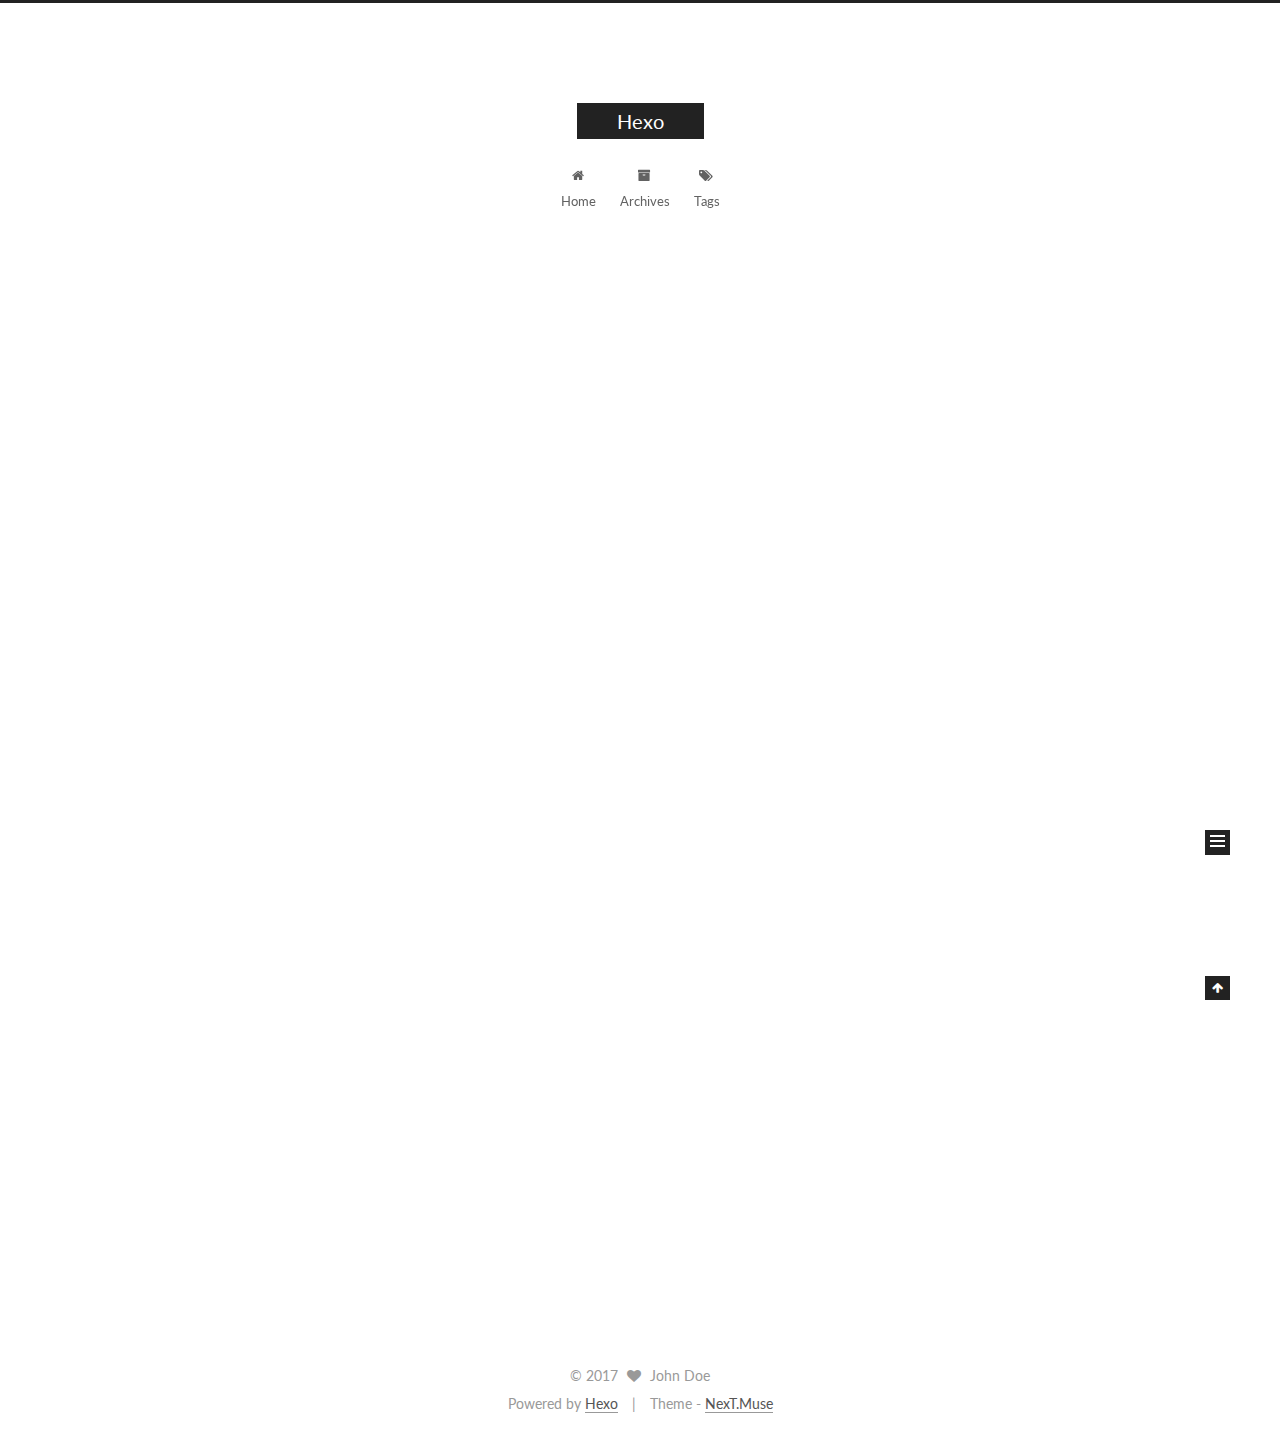
==== index.html @ 0d3468b9 "Site updated: 2017-02-10 18:00:28" ====
<!doctype html>



  


<html class="theme-next muse use-motion" lang="">
<head>
  <meta charset="UTF-8"/>
<meta http-equiv="X-UA-Compatible" content="IE=edge" />
<meta name="viewport" content="width=device-width, initial-scale=1, maximum-scale=1"/>



<meta http-equiv="Cache-Control" content="no-transform" />
<meta http-equiv="Cache-Control" content="no-siteapp" />















  
  
  <link href="/lib/fancybox/source/jquery.fancybox.css?v=2.1.5" rel="stylesheet" type="text/css" />




  
  
  
  

  
    
    
  

  

  

  

  

  
    
    
    <link href="//fonts.googleapis.com/css?family=Lato:300,300italic,400,400italic,700,700italic&subset=latin,latin-ext" rel="stylesheet" type="text/css">
  






<link href="/lib/font-awesome/css/font-awesome.min.css?v=4.6.2" rel="stylesheet" type="text/css" />

<link href="/css/main.css?v=5.1.0" rel="stylesheet" type="text/css" />


  <meta name="keywords" content="Hexo, NexT" />








  <link rel="shortcut icon" type="image/x-icon" href="/favicon.ico?v=5.1.0" />






<meta property="og:type" content="website">
<meta property="og:title" content="Hexo">
<meta property="og:url" content="http://yoursite.com/index.html">
<meta property="og:site_name" content="Hexo">
<meta name="twitter:card" content="summary">
<meta name="twitter:title" content="Hexo">



<script type="text/javascript" id="hexo.configurations">
  var NexT = window.NexT || {};
  var CONFIG = {
    root: '/',
    scheme: 'Muse',
    sidebar: {"position":"left","display":"post"},
    fancybox: true,
    motion: true,
    duoshuo: {
      userId: '0',
      author: 'Author'
    },
    algolia: {
      applicationID: '',
      apiKey: '',
      indexName: '',
      hits: {"per_page":10},
      labels: {"input_placeholder":"Search for Posts","hits_empty":"We didn't find any results for the search: ${query}","hits_stats":"${hits} results found in ${time} ms"}
    }
  };
</script>



  <link rel="canonical" href="http://yoursite.com/"/>





  <title> Hexo </title>
</head>

<body itemscope itemtype="http://schema.org/WebPage" lang="">

  














  
  
    
  

  <div class="container one-collumn sidebar-position-left 
   page-home 
 ">
    <div class="headband"></div>

    <header id="header" class="header" itemscope itemtype="http://schema.org/WPHeader">
      <div class="header-inner"><div class="site-meta ">
  

  <div class="custom-logo-site-title">
    <a href="/"  class="brand" rel="start">
      <span class="logo-line-before"><i></i></span>
      <span class="site-title">Hexo</span>
      <span class="logo-line-after"><i></i></span>
    </a>
  </div>
    
      <p class="site-subtitle"></p>
    
</div>

<div class="site-nav-toggle">
  <button>
    <span class="btn-bar"></span>
    <span class="btn-bar"></span>
    <span class="btn-bar"></span>
  </button>
</div>

<nav class="site-nav">
  

  
    <ul id="menu" class="menu">
      
        
        <li class="menu-item menu-item-home">
          <a href="/" rel="section">
            
              <i class="menu-item-icon fa fa-fw fa-home"></i> <br />
            
            Home
          </a>
        </li>
      
        
        <li class="menu-item menu-item-archives">
          <a href="/archives" rel="section">
            
              <i class="menu-item-icon fa fa-fw fa-archive"></i> <br />
            
            Archives
          </a>
        </li>
      
        
        <li class="menu-item menu-item-tags">
          <a href="/tags" rel="section">
            
              <i class="menu-item-icon fa fa-fw fa-tags"></i> <br />
            
            Tags
          </a>
        </li>
      

      
    </ul>
  

  
</nav>



 </div>
    </header>

    <main id="main" class="main">
      <div class="main-inner">
        <div class="content-wrap">
          <div id="content" class="content">
            
  <section id="posts" class="posts-expand">
    
      

  

  
  
  

  <article class="post post-type-normal " itemscope itemtype="http://schema.org/Article">
  <link itemprop="mainEntityOfPage" href="http://yoursite.com/2017/02/10/hello-world/">

  <span style="display:none" itemprop="author" itemscope itemtype="http://schema.org/Person">
    <meta itemprop="name" content="John Doe">
    <meta itemprop="description" content="">
    <meta itemprop="image" content="/images/avatar.gif">
  </span>

  <span style="display:none" itemprop="publisher" itemscope itemtype="http://schema.org/Organization">
    <meta itemprop="name" content="Hexo">
    <span style="display:none" itemprop="logo" itemscope itemtype="http://schema.org/ImageObject">
      <img style="display:none;" itemprop="url image" alt="Hexo" src="">
    </span>
  </span>

    
      <header class="post-header">

        
        
          <h1 class="post-title" itemprop="name headline">
            
            
              
                
                <a class="post-title-link" href="/2017/02/10/hello-world/" itemprop="url">
                  Hello World
                </a>
              
            
          </h1>
        

        <div class="post-meta">
          <span class="post-time">
            
              <span class="post-meta-item-icon">
                <i class="fa fa-calendar-o"></i>
              </span>
              
                <span class="post-meta-item-text">Posted on</span>
              
              <time title="Post created" itemprop="dateCreated datePublished" datetime="2017-02-10T15:02:36+08:00">
                2017-02-10
              </time>
            

            

            
          </span>

          

          
            
          

          
          

          

          

          

        </div>
      </header>
    


    <div class="post-body" itemprop="articleBody">

      
      

      
        
          
            <p>Welcome to <a href="https://hexo.io/" target="_blank" rel="external">Hexo</a>! This is your very first post. Check <a href="https://hexo.io/docs/" target="_blank" rel="external">documentation</a> for more info. If you get any problems when using Hexo, you can find the answer in <a href="https://hexo.io/docs/troubleshooting.html" target="_blank" rel="external">troubleshooting</a> or you can ask me on <a href="https://github.com/hexojs/hexo/issues" target="_blank" rel="external">GitHub</a>.</p>
<h2 id="Quick-Start"><a href="#Quick-Start" class="headerlink" title="Quick Start"></a>Quick Start</h2><h3 id="Create-a-new-post"><a href="#Create-a-new-post" class="headerlink" title="Create a new post"></a>Create a new post</h3><figure class="highlight bash"><table><tr><td class="gutter"><pre><div class="line">1</div></pre></td><td class="code"><pre><div class="line">$ hexo new <span class="string">"My New Post"</span></div></pre></td></tr></table></figure>
<p>More info: <a href="https://hexo.io/docs/writing.html" target="_blank" rel="external">Writing</a></p>
<h3 id="Run-server"><a href="#Run-server" class="headerlink" title="Run server"></a>Run server</h3><figure class="highlight bash"><table><tr><td class="gutter"><pre><div class="line">1</div></pre></td><td class="code"><pre><div class="line">$ hexo server</div></pre></td></tr></table></figure>
<p>More info: <a href="https://hexo.io/docs/server.html" target="_blank" rel="external">Server</a></p>
<h3 id="Generate-static-files"><a href="#Generate-static-files" class="headerlink" title="Generate static files"></a>Generate static files</h3><figure class="highlight bash"><table><tr><td class="gutter"><pre><div class="line">1</div></pre></td><td class="code"><pre><div class="line">$ hexo generate</div></pre></td></tr></table></figure>
<p>More info: <a href="https://hexo.io/docs/generating.html" target="_blank" rel="external">Generating</a></p>
<h3 id="Deploy-to-remote-sites"><a href="#Deploy-to-remote-sites" class="headerlink" title="Deploy to remote sites"></a>Deploy to remote sites</h3><figure class="highlight bash"><table><tr><td class="gutter"><pre><div class="line">1</div></pre></td><td class="code"><pre><div class="line">$ hexo deploy</div></pre></td></tr></table></figure>
<p>More info: <a href="https://hexo.io/docs/deployment.html" target="_blank" rel="external">Deployment</a></p>

          
        
      
    </div>

    <div>
      
    </div>

    <div>
      
    </div>


    <footer class="post-footer">
      

      

      

      
      
        <div class="post-eof"></div>
      
    </footer>
  </article>


    
  </section>

  

          
          </div>
          


          

        </div>
        
          
  
  <div class="sidebar-toggle">
    <div class="sidebar-toggle-line-wrap">
      <span class="sidebar-toggle-line sidebar-toggle-line-first"></span>
      <span class="sidebar-toggle-line sidebar-toggle-line-middle"></span>
      <span class="sidebar-toggle-line sidebar-toggle-line-last"></span>
    </div>
  </div>

  <aside id="sidebar" class="sidebar">
    <div class="sidebar-inner">

      

      

      <section class="site-overview sidebar-panel sidebar-panel-active">
        <div class="site-author motion-element" itemprop="author" itemscope itemtype="http://schema.org/Person">
          <img class="site-author-image" itemprop="image"
               src="/images/avatar.gif"
               alt="John Doe" />
          <p class="site-author-name" itemprop="name">John Doe</p>
          <p class="site-description motion-element" itemprop="description"></p>
        </div>
        <nav class="site-state motion-element">
        
          
            <div class="site-state-item site-state-posts">
              <a href="/archives">
                <span class="site-state-item-count">1</span>
                <span class="site-state-item-name">posts</span>
              </a>
            </div>
          

          

          

        </nav>

        

        <div class="links-of-author motion-element">
          
        </div>

        
        

        
        

        


      </section>

      

    </div>
  </aside>


        
      </div>
    </main>

    <footer id="footer" class="footer">
      <div class="footer-inner">
        <div class="copyright" >
  
  &copy; 
  <span itemprop="copyrightYear">2017</span>
  <span class="with-love">
    <i class="fa fa-heart"></i>
  </span>
  <span class="author" itemprop="copyrightHolder">John Doe</span>
</div>


<div class="powered-by">
  Powered by <a class="theme-link" href="https://hexo.io">Hexo</a>
</div>

<div class="theme-info">
  Theme -
  <a class="theme-link" href="https://github.com/iissnan/hexo-theme-next">
    NexT.Muse
  </a>
</div>


        

        
      </div>
    </footer>

    <div class="back-to-top">
      <i class="fa fa-arrow-up"></i>
    </div>
  </div>

  

<script type="text/javascript">
  if (Object.prototype.toString.call(window.Promise) !== '[object Function]') {
    window.Promise = null;
  }
</script>









  




  
  <script type="text/javascript" src="/lib/jquery/index.js?v=2.1.3"></script>

  
  <script type="text/javascript" src="/lib/fastclick/lib/fastclick.min.js?v=1.0.6"></script>

  
  <script type="text/javascript" src="/lib/jquery_lazyload/jquery.lazyload.js?v=1.9.7"></script>

  
  <script type="text/javascript" src="/lib/velocity/velocity.min.js?v=1.2.1"></script>

  
  <script type="text/javascript" src="/lib/velocity/velocity.ui.min.js?v=1.2.1"></script>

  
  <script type="text/javascript" src="/lib/fancybox/source/jquery.fancybox.pack.js?v=2.1.5"></script>


  


  <script type="text/javascript" src="/js/src/utils.js?v=5.1.0"></script>

  <script type="text/javascript" src="/js/src/motion.js?v=5.1.0"></script>



  
  

  

  


  <script type="text/javascript" src="/js/src/bootstrap.js?v=5.1.0"></script>



  



  




	





  





  





  



  
  

  

  

  

  


</body>
</html>
---- css/main.css ----
/* normalize.css v3.0.2 | MIT License | git.io/normalize */
html {
  font-family: sans-serif; /* 1 */
  -ms-text-size-adjust: 100%; /* 2 */
  -webkit-text-size-adjust: 100%; /* 2 */
}
body {
  margin: 0;
}
article,
aside,
details,
figcaption,
figure,
footer,
header,
hgroup,
main,
menu,
nav,
section,
summary {
  display: block;
}
audio,
canvas,
progress,
video {
  display: inline-block; /* 1 */
  vertical-align: baseline; /* 2 */
}
audio:not([controls]) {
  display: none;
  height: 0;
}
[hidden],
template {
  display: none;
}
a {
  background-color: transparent;
}
a:active,
a:hover {
  outline: 0;
}
abbr[title] {
  border-bottom: 1px dotted;
}
b,
strong {
  font-weight: bold;
}
dfn {
  font-style: italic;
}
h1 {
  font-size: 2em;
  margin: 0.67em 0;
}
mark {
  background: #ff0;
  color: #000;
}
small {
  font-size: 80%;
}
sub,
sup {
  font-size: 75%;
  line-height: 0;
  position: relative;
  vertical-align: baseline;
}
sup {
  top: -0.5em;
}
sub {
  bottom: -0.25em;
}
img {
  border: 0;
}
svg:not(:root) {
  overflow: hidden;
}
figure {
  margin: 1em 40px;
}
hr {
  -moz-box-sizing: content-box;
  box-sizing: content-box;
  height: 0;
}
pre {
  overflow: auto;
}
code,
kbd,
pre,
samp {
  font-family: monospace, monospace;
  font-size: 1em;
}
button,
input,
optgroup,
select,
textarea {
  color: inherit; /* 1 */
  font: inherit; /* 2 */
  margin: 0; /* 3 */
}
button {
  overflow: visible;
}
button,
select {
  text-transform: none;
}
button,
html input[type="button"],
input[type="reset"],
input[type="submit"] {
  -webkit-appearance: button; /* 2 */
  cursor: pointer; /* 3 */
}
button[disabled],
html input[disabled] {
  cursor: default;
}
button::-moz-focus-inner,
input::-moz-focus-inner {
  border: 0;
  padding: 0;
}
input {
  line-height: normal;
}
input[type="checkbox"],
input[type="radio"] {
  box-sizing: border-box; /* 1 */
  padding: 0; /* 2 */
}
input[type="number"]::-webkit-inner-spin-button,
input[type="number"]::-webkit-outer-spin-button {
  height: auto;
}
input[type="search"] {
  -webkit-appearance: textfield; /* 1 */
  -moz-box-sizing: content-box;
  -webkit-box-sizing: content-box; /* 2 */
  box-sizing: content-box;
}
input[type="search"]::-webkit-search-cancel-button,
input[type="search"]::-webkit-search-decoration {
  -webkit-appearance: none;
}
fieldset {
  border: 1px solid #c0c0c0;
  margin: 0 2px;
  padding: 0.35em 0.625em 0.75em;
}
legend {
  border: 0; /* 1 */
  padding: 0; /* 2 */
}
textarea {
  overflow: auto;
}
optgroup {
  font-weight: bold;
}
table {
  border-collapse: collapse;
  border-spacing: 0;
}
td,
th {
  padding: 0;
}
::selection {
  background: #262a30;
  color: #fff;
}
body {
  position: relative;
  font-family: 'Lato', "PingFang SC", "Microsoft YaHei", sans-serif;
  font-size: 14px;
  line-height: 2;
  color: #555;
  background: #fff;
}
@media (max-width: 767px) {
  body {
    padding-right: 0 !important;
  }
}
@media (min-width: 768px) and (max-width: 991px) {
  body {
    padding-right: 0 !important;
  }
}
@media (min-width: 1600px) {
  body {
    font-size: 16px;
  }
}
h1,
h2,
h3,
h4,
h5,
h6 {
  margin: 0;
  padding: 0;
  font-weight: bold;
  line-height: 1.5;
  font-family: 'Lato', "PingFang SC", "Microsoft YaHei", sans-serif;
}
h2,
h3,
h4,
h5,
h6 {
  margin: 20px 0 15px;
}
h1 {
  font-size: 22px;
}
@media (max-width: 767px) {
  h1 {
    font-size: 18px;
  }
}
h2 {
  font-size: 20px;
}
@media (max-width: 767px) {
  h2 {
    font-size: 16px;
  }
}
h3 {
  font-size: 18px;
}
@media (max-width: 767px) {
  h3 {
    font-size: 14px;
  }
}
h4 {
  font-size: 16px;
}
@media (max-width: 767px) {
  h4 {
    font-size: 12px;
  }
}
h5 {
  font-size: 14px;
}
@media (max-width: 767px) {
  h5 {
    font-size: 10px;
  }
}
h6 {
  font-size: 12px;
}
@media (max-width: 767px) {
  h6 {
    font-size: 8px;
  }
}
p {
  margin: 0 0 25px 0;
}
a {
  color: #555;
  text-decoration: none;
  border-bottom: 1px solid #999;
  word-wrap: break-word;
}
a:hover {
  color: #222;
  border-bottom-color: #222;
}
ul {
  list-style: none;
}
blockquote {
  margin: 0;
  padding: 0;
}
img {
  display: block;
  margin: auto;
  max-width: 100%;
  height: auto;
}
hr {
  margin: 40px 0;
  height: 3px;
  border: none;
  background-color: #ddd;
  background-image: repeating-linear-gradient(-45deg, #fff, #fff 4px, transparent 4px, transparent 8px);
}
blockquote {
  padding: 0 15px;
  color: #666;
  border-left: 4px solid #ddd;
}
blockquote cite::before {
  content: "-";
  padding: 0 5px;
}
dt {
  font-weight: 700;
}
dd {
  margin: 0;
  padding: 0;
}
.text-left {
  text-align: left;
}
.text-center {
  text-align: center;
}
.text-right {
  text-align: right;
}
.text-justify {
  text-align: justify;
}
.text-nowrap {
  white-space: nowrap;
}
.text-lowercase {
  text-transform: lowercase;
}
.text-uppercase {
  text-transform: uppercase;
}
.text-capitalize {
  text-transform: capitalize;
}
.center-block {
  display: block;
  margin-left: auto;
  margin-right: auto;
}
.clearfix:before,
.clearfix:after {
  content: " ";
  display: table;
}
.clearfix:after {
  clear: both;
}
.pullquote {
  width: 45%;
}
.pullquote.left {
  float: left;
  margin-left: 5px;
  margin-right: 10px;
}
.pullquote.right {
  float: right;
  margin-left: 10px;
  margin-right: 5px;
}
.affix.affix.affix {
  position: fixed;
}
.translation {
  margin-top: -20px;
  font-size: 14px;
  color: #999;
}
.scrollbar-measure {
  width: 100px;
  height: 100px;
  overflow: scroll;
  position: absolute;
  top: -9999px;
}
.use-motion .motion-element {
  opacity: 0;
}
#local-search-input {
  padding: 3px;
  border: none;
  text-indent: 14px;
  border-radius: 0;
  width: 140px;
  outline: none;
  border-bottom: 1px solid #999;
  background: inherit;
  opacity: 0.5;
}
#local-search-input:focus {
  opacity: 1;
}
.search-icon {
  position: absolute;
  top: 9px;
}
table {
  margin: 20px 0;
  width: 100%;
  border-collapse: collapse;
  border-spacing: 0;
  border: 1px solid #ddd;
  font-size: 14px;
  table-layout: fixed;
  word-wrap: break-all;
}
table>tbody>tr:nth-of-type(odd) {
  background-color: #f9f9f9;
}
table>tbody>tr:hover {
  background-color: #f5f5f5;
}
caption,
th,
td {
  padding: 8px;
  text-align: left;
  vertical-align: middle;
  font-weight: normal;
}
th,
td {
  border-bottom: 3px solid #ddd;
  border-right: 1px solid #eee;
}
th {
  padding-bottom: 10px;
  font-weight: 700;
}
td {
  border-bottom-width: 1px;
}
html,
body {
  height: 100%;
}
.container {
  position: relative;
  min-height: 100%;
}
.header-inner {
  margin: 0 auto;
  padding: 100px 0 70px;
  width: 700px;
}
@media (min-width: 1600px) {
  .container .header-inner {
    width: 900px;
  }
}
.main {
  padding-bottom: 150px;
}
.main-inner {
  margin: 0 auto;
  width: 700px;
}
@media (min-width: 1600px) {
  .container .main-inner {
    width: 900px;
  }
}
.footer {
  position: absolute;
  left: 0;
  bottom: 0;
  width: 100%;
  min-height: 50px;
}
.footer-inner {
  box-sizing: border-box;
  margin: 20px auto;
  width: 700px;
}
@media (min-width: 1600px) {
  .container .footer-inner {
    width: 900px;
  }
}
pre,
.highlight {
  overflow: auto;
  margin: 20px 0;
  padding: 0;
  font-size: 13px;
  color: #4d4d4c;
  background: #f7f7f7;
  line-height: 1.6;
}
pre,
code {
  font-family: consolas, Menlo, "PingFang SC", "Microsoft YaHei", monospace;
}
code {
  padding: 2px 4px;
  word-wrap: break-word;
  color: #4d4d4c;
  background: #f7f7f7;
  border-radius: 3px;
  font-size: 13px;
}
pre code {
  padding: 0;
  color: #4d4d4c;
  background: none;
  text-shadow: none;
}
.highlight {
  border-radius: 1px;
}
.highlight pre {
  border: none;
  margin: 0;
  padding: 10px 0;
}
.highlight table {
  margin: 0;
  width: auto;
  border: none;
}
.highlight td {
  border: none;
  padding: 0;
}
.highlight figcaption {
  font-size: 1em;
  color: #4d4d4c;
  line-height: 1em;
  margin-bottom: 1em;
}
.highlight figcaption:before,
.highlight figcaption:after {
  content: " ";
  display: table;
}
.highlight figcaption:after {
  clear: both;
}
.highlight figcaption a {
  float: right;
  color: #4d4d4c;
}
.highlight figcaption a:hover {
  border-bottom-color: #4d4d4c;
}
.highlight .gutter pre {
  padding-left: 10px;
  padding-right: 10px;
  color: #869194;
  text-align: right;
  background-color: #eff2f3;
}
.highlight .code pre {
  padding-left: 10px;
  padding-right: 10px;
  background-color: #f7f7f7;
}
.highlight .line {
  height: 20px;
}
.gutter {
  -webkit-user-select: none;
  -moz-user-select: none;
  -ms-user-select: none;
  user-select: none;
}
.gist table {
  width: auto;
}
.gist table td {
  border: none;
}
pre .deletion {
  background: #fdd;
}
pre .addition {
  background: #dfd;
}
pre .meta {
  color: #8959a8;
}
pre .comment {
  color: #8e908c;
}
pre .variable,
pre .attribute,
pre .tag,
pre .regexp,
pre .ruby .constant,
pre .xml .tag .title,
pre .xml .pi,
pre .xml .doctype,
pre .html .doctype,
pre .css .id,
pre .css .class,
pre .css .pseudo {
  color: #c82829;
}
pre .number,
pre .preprocessor,
pre .built_in,
pre .literal,
pre .params,
pre .constant,
pre .command {
  color: #f5871f;
}
pre .ruby .class .title,
pre .css .rules .attribute,
pre .string,
pre .value,
pre .inheritance,
pre .header,
pre .ruby .symbol,
pre .xml .cdata,
pre .special,
pre .number,
pre .formula {
  color: #718c00;
}
pre .title,
pre .css .hexcolor {
  color: #3e999f;
}
pre .function,
pre .python .decorator,
pre .python .title,
pre .ruby .function .title,
pre .ruby .title .keyword,
pre .perl .sub,
pre .javascript .title,
pre .coffeescript .title {
  color: #4271ae;
}
pre .keyword,
pre .javascript .function {
  color: #8959a8;
}
.full-image.full-image.full-image {
  border: none;
  max-width: 100%;
  width: auto;
  margin: 20px auto;
}
@media (min-width: 992px) {
  .full-image.full-image.full-image {
    max-width: none;
    width: 110%;
    margin: 25px -5%;
  }
}
.blockquote-center,
.page-home .post-type-quote blockquote,
.page-post-detail .post-type-quote blockquote {
  position: relative;
  margin: 40px 0;
  padding: 0;
  border-left: none;
  text-align: center;
}
.blockquote-center::before,
.page-home .post-type-quote blockquote::before,
.page-post-detail .post-type-quote blockquote::before,
.blockquote-center::after,
.page-home .post-type-quote blockquote::after,
.page-post-detail .post-type-quote blockquote::after {
  position: absolute;
  content: ' ';
  display: block;
  width: 100%;
  height: 24px;
  opacity: 0.2;
  background-repeat: no-repeat;
  background-position: 0 -6px;
  background-size: 22px 22px;
}
.blockquote-center::before,
.page-home .post-type-quote blockquote::before,
.page-post-detail .post-type-quote blockquote::before {
  top: -20px;
  background-image: url("../images/quote-l.svg");
  border-top: 1px solid #ccc;
}
.blockquote-center::after,
.page-home .post-type-quote blockquote::after,
.page-post-detail .post-type-quote blockquote::after {
  bottom: -20px;
  background-image: url("../images/quote-r.svg");
  border-bottom: 1px solid #ccc;
  background-position: 100% 8px;
}
.blockquote-center p,
.page-home .post-type-quote blockquote p,
.page-post-detail .post-type-quote blockquote p,
.blockquote-center div,
.page-home .post-type-quote blockquote div,
.page-post-detail .post-type-quote blockquote div {
  text-align: center;
}
.post .post-body .group-picture img {
  box-sizing: border-box;
  padding: 0 3px;
  border: none;
}
.post .group-picture-row {
  overflow: hidden;
  margin-top: 6px;
}
.post .group-picture-row:first-child {
  margin-top: 0;
}
.post .group-picture-column {
  float: left;
}
.page-post-detail .post-body .group-picture-column {
  float: none;
  margin-top: 10px;
  width: auto !important;
}
.page-post-detail .post-body .group-picture-column img {
  margin: 0 auto;
}
.page-archive .group-picture-container {
  overflow: hidden;
}
.page-archive .group-picture-row {
  float: left;
}
.page-archive .group-picture-row:first-child {
  margin-top: 6px;
}
.page-archive .group-picture-column {
  max-width: 150px;
  max-height: 150px;
}
.note {
  padding: 20px;
  margin: 20px 0;
  border: 1px solid #eee;
  border-left-width: 5px;
  border-radius: 3px;
}
.note h2,
.note h3,
.note h4,
.note h5,
.note h6 {
  margin-top: 0;
  margin-bottom: 5px;
}
.note p:last-child {
  margin-bottom: 0;
}
.note code {
  border-radius: 3px;
}
.note+.note {
  margin-top: -5px;
}
.default {
  border-left-color: #777;
}
.default h2,
.default h3,
.default h4,
.default h5,
.default h6 {
  color: #777;
}
.primary {
  border-left-color: #428bca;
}
.primary h2,
.primary h3,
.primary h4,
.primary h5,
.primary h6 {
  color: #428bca;
}
.success {
  border-left-color: #5cb85c;
}
.success h2,
.success h3,
.success h4,
.success h5,
.success h6 {
  color: #5cb85c;
}
.danger {
  border-left-color: #d9534f;
}
.danger h2,
.danger h3,
.danger h4,
.danger h5,
.danger h6 {
  color: #d9534f;
}
.warning {
  border-left-color: #f0ad4e;
}
.warning h2,
.warning h3,
.warning h4,
.warning h5,
.warning h6 {
  color: #f0ad4e;
}
.info {
  border-left-color: #5bc0de;
}
.info h2,
.info h3,
.info h4,
.info h5,
.info h6 {
  color: #5bc0de;
}
.btn {
  display: inline-block;
  padding: 0 20px;
  font-size: 14px;
  color: #fff;
  background: #222;
  border: 2px solid #222;
  text-decoration: none;
  border-radius: 0;
  transition-property: background-color;
  transition-duration: 0.2s;
  transition-timing-function: ease-in-out;
  transition-delay: 0s;
}
.btn:hover,
.post-button .btn:hover {
  border-color: #222;
  color: #222;
  background: #fff;
}
.btn-bar {
  display: block;
  width: 22px;
  height: 2px;
  background: #555;
  border-radius: 1px;
}
.btn-bar+.btn-bar {
  margin-top: 4px;
}
.pagination {
  margin: 120px 0 40px;
  text-align: center;
  border-top: 1px solid #eee;
}
.page-number-basic,
.pagination .prev,
.pagination .next,
.pagination .page-number,
.pagination .space {
  display: inline-block;
  position: relative;
  top: -1px;
  margin: 0 10px;
  padding: 0 10px;
  line-height: 30px;
}
@media (max-width: 767px) {
  .page-number-basic,
  .pagination .prev,
  .pagination .next,
  .pagination .page-number,
  .pagination .space {
    margin: 0 5px;
  }
}
.pagination .prev,
.pagination .next,
.pagination .page-number {
  border-bottom: 0;
  border-top: 1px solid #eee;
  transition-property: border-color;
  transition-duration: 0.2s;
  transition-timing-function: ease-in-out;
  transition-delay: 0s;
}
.pagination .prev:hover,
.pagination .next:hover,
.pagination .page-number:hover {
  border-top-color: #222;
}
.pagination .space {
  padding: 0;
  margin: 0;
}
.pagination .prev {
  margin-left: 0;
}
.pagination .next {
  margin-right: 0;
}
.pagination .page-number.current {
  color: #fff;
  background: #ccc;
  border-top-color: #ccc;
}
@media (max-width: 767px) {
  .pagination {
    border-top: none;
  }
  .pagination .prev,
  .pagination .next,
  .pagination .page-number {
    margin-bottom: 10px;
    border-top: 0;
    border-bottom: 1px solid #eee;
  }
  .pagination .prev:hover,
  .pagination .next:hover,
  .pagination .page-number:hover {
    border-bottom-color: #222;
  }
}
.comments {
  margin: 60px 20px 0;
}
.tag-cloud {
  text-align: center;
}
.tag-cloud a {
  display: inline-block;
  margin: 10px;
}
.back-to-top {
  box-sizing: border-box;
  position: fixed;
  bottom: -100px;
  right: 50px;
  z-index: 1050;
  padding: 0 6px;
  width: 25px;
  background: #222;
  font-size: 12px;
  opacity: 1;
  color: #fff;
  cursor: pointer;
  text-align: center;
  -webkit-transform: translateZ(0);
  transition-property: bottom;
  transition-duration: 0.2s;
  transition-timing-function: ease-in-out;
  transition-delay: 0s;
}
@media (max-width: 767px) {
  .back-to-top {
    display: none;
  }
}
@media (min-width: 768px) and (max-width: 991px) {
  .back-to-top {
    display: none;
  }
}
.back-to-top.back-to-top-on {
  bottom: 19px;
}
.header {
  background: #fff;
}
.header-inner {
  position: relative;
}
.headband {
  height: 3px;
  background: #222;
}
.site-meta {
  margin: 0;
  text-align: center;
}
@media (max-width: 767px) {
  .site-meta {
    text-align: center;
  }
}
.brand {
  position: relative;
  display: inline-block;
  padding: 0 40px;
  color: #fff;
  background: #222;
  border-bottom: none;
}
.brand:hover {
  color: #fff;
}
.logo {
  display: inline-block;
  margin-right: 5px;
  line-height: 36px;
  vertical-align: top;
}
.site-title {
  display: inline-block;
  vertical-align: top;
  line-height: 36px;
  font-size: 20px;
  font-weight: normal;
  font-family: 'Lato', "PingFang SC", "Microsoft YaHei", sans-serif;
}
.site-subtitle {
  margin-top: 10px;
  font-size: 13px;
  color: #999;
}
.use-motion .brand {
  opacity: 0;
}
.use-motion .logo,
.use-motion .site-title,
.use-motion .site-subtitle {
  opacity: 0;
  position: relative;
  top: -10px;
}
.site-nav-toggle {
  display: none;
  position: absolute;
  top: 10px;
  left: 10px;
}
@media (max-width: 767px) {
  .site-nav-toggle {
    display: block;
  }
}
.site-nav-toggle button {
  margin-top: 2px;
  padding: 9px 10px;
  background: transparent;
  border: none;
}
@media (max-width: 767px) {
  .site-nav {
    display: none;
    margin: 0 -10px;
    padding: 0 10px;
    clear: both;
    border-top: 1px solid #ddd;
  }
}
@media (min-width: 768px) and (max-width: 991px) {
  .site-nav {
    display: block !important;
  }
}
@media (min-width: 992px) {
  .site-nav {
    display: block !important;
  }
}
.menu {
  margin-top: 20px;
  padding-left: 0;
  text-align: center;
}
.menu .menu-item {
  display: inline-block;
  margin: 0 10px;
}
@media screen and (max-width: 767px) {
  .menu .menu-item {
    margin-top: 10px;
  }
}
.menu .menu-item a {
  display: block;
  font-size: 13px;
  text-transform: capitalize;
  line-height: inherit;
  border-bottom: 1px solid transparent;
  transition-property: border-color;
  transition-duration: 0.2s;
  transition-timing-function: ease-in-out;
  transition-delay: 0s;
}
.menu .menu-item a:hover {
  border-bottom-color: #222;
}
.menu .menu-item .fa {
  margin-right: 5px;
}
.use-motion .menu-item {
  opacity: 0;
}
.post-body {
  font-family: 'Lato', "PingFang SC", "Microsoft YaHei", sans-serif;
}
@media (max-width: 767px) {
  .post-body {
    word-break: break-word;
  }
}
.post-body .fancybox img {
  display: block !important;
  margin: 0 auto;
  cursor: pointer;
  cursor: zoom-in;
  cursor: -webkit-zoom-in;
}
.post-body .image-caption,
.post-body .figure .caption {
  margin: 10px auto 15px;
  text-align: center;
  font-size: 14px;
  color: #999;
  font-weight: bold;
  line-height: 1;
}
.post-sticky-flag {
  display: inline-block;
  font-size: 16px;
  -ms-transform: rotate(30deg);
  -webkit-transform: rotate(30deg);
  -moz-transform: rotate(30deg);
  -ms-transform: rotate(30deg);
  -o-transform: rotate(30deg);
  transform: rotate(30deg);
}
.posts-expand {
  padding-top: 40px;
}
@media (max-width: 767px) {
  .posts-expand {
    margin: 0 20px;
  }
  .post-body pre,
  .post-body .highlight {
    padding: 10px;
  }
  .post-body pre .gutter pre,
  .post-body .highlight .gutter pre {
    padding-right: 10px;
  }
}
@media (min-width: 992px) {
  .posts-expand .post-body {
    text-align: justify;
  }
}
.posts-expand .post-body h2,
.posts-expand .post-body h3,
.posts-expand .post-body h4,
.posts-expand .post-body h5,
.posts-expand .post-body h6 {
  padding-top: 10px;
}
.posts-expand .post-body h2 .header-anchor,
.posts-expand .post-body h3 .header-anchor,
.posts-expand .post-body h4 .header-anchor,
.posts-expand .post-body h5 .header-anchor,
.posts-expand .post-body h6 .header-anchor {
  float: right;
  margin-left: 10px;
  color: #ccc;
  border-bottom-style: none;
  visibility: hidden;
}
.posts-expand .post-body h2 .header-anchor:hover,
.posts-expand .post-body h3 .header-anchor:hover,
.posts-expand .post-body h4 .header-anchor:hover,
.posts-expand .post-body h5 .header-anchor:hover,
.posts-expand .post-body h6 .header-anchor:hover {
  color: inherit;
}
.posts-expand .post-body h2:hover .header-anchor,
.posts-expand .post-body h3:hover .header-anchor,
.posts-expand .post-body h4:hover .header-anchor,
.posts-expand .post-body h5:hover .header-anchor,
.posts-expand .post-body h6:hover .header-anchor {
  visibility: visible;
}
.posts-expand .post-body ul li {
  list-style: circle;
}
.posts-expand .post-body img {
  box-sizing: border-box;
  margin: auto;
  padding: 3px;
  border: 1px solid #ddd;
}
.posts-expand .fancybox img {
  margin: 0 auto;
}
@media (max-width: 767px) {
  .posts-collapse {
    margin: 0 20px;
  }
  .posts-collapse .post-title,
  .posts-collapse .post-meta {
    display: block;
    width: auto;
    text-align: left;
  }
}
.posts-collapse {
  position: relative;
  z-index: 1010;
  margin-left: 55px;
}
.posts-collapse::after {
  content: " ";
  position: absolute;
  top: 20px;
  left: 0;
  margin-left: -2px;
  width: 4px;
  height: 100%;
  background: #f5f5f5;
  z-index: -1;
}
@media (max-width: 767px) {
  .posts-collapse {
    margin: 0 20px;
  }
}
.posts-collapse .collection-title {
  position: relative;
  margin: 60px 0;
}
.posts-collapse .collection-title h2 {
  margin-left: 20px;
}
.posts-collapse .collection-title small {
  color: #bbb;
}
.posts-collapse .collection-title::before {
  content: " ";
  position: absolute;
  left: 0;
  top: 50%;
  margin-left: -4px;
  margin-top: -4px;
  width: 8px;
  height: 8px;
  background: #bbb;
  border-radius: 50%;
}
.posts-collapse .post {
  margin: 30px 0;
}
.posts-collapse .post-header {
  position: relative;
  transition-duration: 0.2s;
  transition-timing-function: ease-in-out;
  transition-delay: 0s;
  transition-property: border;
  border-bottom: 1px dashed #ccc;
}
.posts-collapse .post-header::before {
  content: " ";
  position: absolute;
  left: 0;
  top: 12px;
  width: 6px;
  height: 6px;
  margin-left: -4px;
  background: #bbb;
  border-radius: 50%;
  border: 1px solid #fff;
  transition-duration: 0.2s;
  transition-timing-function: ease-in-out;
  transition-delay: 0s;
  transition-property: background;
}
.posts-collapse .post-header:hover {
  border-bottom-color: #666;
}
.posts-collapse .post-header:hover::before {
  background: #222;
}
.posts-collapse .post-meta {
  position: absolute;
  font-size: 12px;
  left: 20px;
  top: 5px;
}
.posts-collapse .post-comments-count {
  display: none;
}
.posts-collapse .post-title {
  margin-left: 60px;
  font-size: 16px;
  font-weight: normal;
  line-height: inherit;
}
.posts-collapse .post-title::after {
  margin-left: 3px;
  opacity: 0.6;
}
.posts-collapse .post-title a {
  color: #666;
  border-bottom: none;
}
.page-home .post-type-quote .post-header,
.page-post-detail .post-type-quote .post-header,
.page-home .post-type-quote .post-tags,
.page-post-detail .post-type-quote .post-tags {
  display: none;
}
.posts-expand .post-title {
  font-size: 26px;
  text-align: center;
  word-break: break-word;
  font-weight: 400;
}
@media (max-width: 767px) {
  .posts-expand .post-title {
    font-size: 22px;
  }
}
.posts-expand .post-title-link {
  display: inline-block;
  position: relative;
  color: #555;
  border-bottom: none;
  line-height: 1.2;
  vertical-align: top;
}
.posts-expand .post-title-link::before {
  content: "";
  position: absolute;
  width: 100%;
  height: 2px;
  bottom: 0;
  left: 0;
  background-color: #000;
  visibility: hidden;
  -webkit-transform: scaleX(0);
  -moz-transform: scaleX(0);
  -ms-transform: scaleX(0);
  -o-transform: scaleX(0);
  transform: scaleX(0);
  transition-duration: 0.2s;
  transition-timing-function: ease-in-out;
  transition-delay: 0s;
}
.posts-expand .post-title-link:hover::before {
  visibility: visible;
  -webkit-transform: scaleX(1);
  -moz-transform: scaleX(1);
  -ms-transform: scaleX(1);
  -o-transform: scaleX(1);
  transform: scaleX(1);
}
.posts-expand .post-title-link .fa {
  font-size: 16px;
}
.posts-expand .post-meta {
  margin: 3px 0 60px 0;
  color: #999;
  font-family: 'Lato', "PingFang SC", "Microsoft YaHei", sans-serif;
  font-size: 12px;
  text-align: center;
}
.posts-expand .post-meta .post-category-list {
  display: inline-block;
  margin: 0;
  padding: 3px;
}
.posts-expand .post-meta .post-category-list-link {
  color: #999;
}
.posts-expand .post-meta .post-description {
  font-size: 14px;
  margin-top: 2px;
}
.post-meta-divider {
  margin: 0 0.5em;
}
.post-meta-item-icon {
  margin-right: 3px;
}
@media (min-width: 768px) and (max-width: 991px) {
  .post-meta-item-icon {
    display: inline-block;
  }
}
@media (max-width: 767px) {
  .post-meta-item-icon {
    display: inline-block;
  }
}
@media (min-width: 768px) and (max-width: 991px) {
  .post-meta-item-text {
    display: none;
  }
}
@media (max-width: 767px) {
  .post-meta-item-text {
    display: none;
  }
}
@media (max-width: 767px) {
  .posts-expand .post-comments-count {
    display: none;
  }
}
.social-like {
  font-size: 14px;
  height: 20px;
  text-align: center;
  border-top: 1px solid #eee;
  padding-top: 9px;
  margin-top: 45px;
  display: flex;
  justify-content: center;
}
.vk_like {
  width: 85px;
  height: 21px;
  padding-top: 7px;
  align-self: center;
}
.fb_like {
  height: 30px;
  align-self: center;
}
.post-button {
  margin-top: 50px;
}
.post-button .btn {
  color: #fff;
  font-size: 14px;
  background: #222;
  border-radius: 0;
  line-height: 2;
  margin: 0 4px 8px 4px;
}
.post-button .fa-fw {
  width: 1.285714285714286em;
  text-align: left;
}
.posts-expand .post-tags {
  margin-top: 40px;
  text-align: center;
}
.posts-expand .post-tags a {
  display: inline-block;
  margin-right: 10px;
  font-size: 13px;
}
.post-nav {
  display: table;
  margin-top: 15px;
  width: 100%;
  border-top: 1px solid #eee;
}
.post-nav-divider {
  display: table-cell;
  width: 10%;
}
.post-nav-item {
  display: table-cell;
  padding: 10px 0 0 0;
  width: 45%;
  vertical-align: top;
}
.post-nav-item a {
  position: relative;
  display: block;
  line-height: 25px;
  font-size: 14px;
  color: #555;
  border-bottom: none;
}
.post-nav-item a:hover {
  color: #222;
  border-bottom: none;
}
.post-nav-item a:active {
  top: 2px;
}
.post-nav-item .fa {
  position: absolute;
  top: 8px;
  left: 0;
  font-size: 12px;
}
.post-nav-next a {
  padding-left: 15px;
}
.post-nav-prev {
  text-align: right;
}
.post-nav-prev a {
  padding-right: 15px;
}
.post-nav-prev .fa {
  right: 0;
  left: auto;
}
.posts-expand .post-eof {
  display: block;
  margin: 80px auto 60px;
  width: 8%;
  height: 1px;
  background: #ccc;
  text-align: center;
}
.post:last-child .post-eof.post-eof.post-eof {
  display: none;
}
.post-gallery {
  display: table;
  table-layout: fixed;
  width: 100%;
  border-collapse: separate;
}
.post-gallery-row {
  display: table-row;
}
.post-gallery .post-gallery-img {
  display: table-cell;
  text-align: center;
  vertical-align: middle;
  border: none;
}
.post-gallery .post-gallery-img img {
  max-width: 100%;
  max-height: 100%;
  border: none;
}
.fancybox-close,
.fancybox-close:hover {
  border: none;
}
.sidebar {
  position: fixed;
  right: 0;
  top: 0;
  bottom: 0;
  width: 0;
  z-index: 1040;
  box-shadow: inset 0 2px 6px #000;
  background: #222;
  -webkit-transform: translateZ(0);
}
.sidebar a {
  color: #999;
  border-bottom-color: #555;
}
.sidebar a:hover {
  color: #eee;
}
@media (min-width: 768px) and (max-width: 991px) {
  .sidebar {
    display: none !important;
  }
}
@media (max-width: 767px) {
  .sidebar {
    display: none !important;
  }
}
.sidebar-inner {
  position: relative;
  padding: 20px 10px;
  color: #999;
  text-align: center;
}
.sidebar-toggle {
  position: fixed;
  right: 50px;
  bottom: 45px;
  width: 15px;
  height: 15px;
  padding: 5px;
  background: #222;
  line-height: 0;
  z-index: 1050;
  cursor: pointer;
  -webkit-transform: translateZ(0);
}
@media (min-width: 768px) and (max-width: 991px) {
  .sidebar-toggle {
    display: none;
  }
}
@media (max-width: 767px) {
  .sidebar-toggle {
    display: none;
  }
}
.sidebar-toggle-line {
  position: relative;
  display: inline-block;
  vertical-align: top;
  height: 2px;
  width: 100%;
  background: #fff;
  margin-top: 3px;
}
.sidebar-toggle-line:first-child {
  margin-top: 0;
}
.site-author-image {
  display: block;
  margin: 0 auto;
  padding: 2px;
  max-width: 96px;
  height: auto;
  border: 2px solid #333;
}
.site-author-name {
  margin: 5px 0 0;
  text-align: center;
  color: #f5f5f5;
  font-weight: normal;
}
.site-description {
  margin-top: 5px;
  text-align: center;
  font-size: 14px;
  color: #999;
}
.site-state {
  overflow: hidden;
  line-height: 1.4;
  white-space: nowrap;
  text-align: center;
}
.site-state-item {
  display: inline-block;
  padding: 0 15px;
  border-left: 1px solid #333;
}
.site-state-item:first-child {
  border-left: none;
}
.site-state-item a {
  border-bottom: none;
}
.site-state-item-count {
  display: block;
  text-align: center;
  color: inherit;
  font-weight: 600;
  font-size: 18px;
}
.site-state-item-name {
  font-size: 13px;
  color: inherit;
}
.feed-link {
  margin-top: 20px;
}
.feed-link a {
  display: inline-block;
  padding: 0 15px;
  color: #fc6423;
  border: 1px solid #fc6423;
  border-radius: 4px;
}
.feed-link a i {
  color: #fc6423;
  font-size: 14px;
}
.feed-link a:hover {
  color: #fff;
  background: #fc6423;
}
.feed-link a:hover i {
  color: #fff;
}
.links-of-author {
  margin-top: 20px;
}
.links-of-author a {
  display: inline-block;
  vertical-align: middle;
  margin-right: 10px;
  margin-bottom: 10px;
  border-bottom-color: #555;
  font-size: 13px;
}
.links-of-author a:before {
  display: inline-block;
  vertical-align: middle;
  margin-right: 3px;
  content: " ";
  width: 4px;
  height: 4px;
  border-radius: 50%;
  background: #ffda91;
}
.links-of-blogroll {
  font-size: 13px;
}
.links-of-blogroll-title {
  margin-top: 20px;
  font-size: 14px;
  font-weight: 600;
}
.links-of-blogroll-list {
  margin: 0;
  padding: 0;
}
.links-of-blogroll-item {
  padding: 2px 10px;
}
.sidebar-nav {
  margin: 0 0 20px;
  padding-left: 0;
}
.sidebar-nav li {
  display: inline-block;
  cursor: pointer;
  border-bottom: 1px solid transparent;
  font-size: 14px;
  color: #555;
}
.sidebar-nav li:hover {
  color: #f5f5f5;
}
.page-post-detail .sidebar-nav-toc {
  padding: 0 5px;
}
.page-post-detail .sidebar-nav-overview {
  margin-left: 10px;
}
.sidebar-nav .sidebar-nav-active {
  color: #87daff;
  border-bottom-color: #87daff;
}
.sidebar-nav .sidebar-nav-active:hover {
  color: #87daff;
}
.sidebar-panel {
  display: none;
}
.sidebar-panel-active {
  display: block;
}
.post-toc-empty {
  font-size: 14px;
  color: #666;
}
.post-toc-wrap {
  overflow: hidden;
}
.post-toc {
  overflow: auto;
}
.post-toc ol {
  margin: 0;
  padding: 0 2px 5px 10px;
  text-align: left;
  list-style: none;
  font-size: 14px;
}
.post-toc ol > ol {
  padding-left: 0;
}
.post-toc ol a {
  transition-duration: 0.2s;
  transition-timing-function: ease-in-out;
  transition-delay: 0s;
  transition-property: all;
  color: #999;
  border-bottom-color: #555;
}
.post-toc ol a:hover {
  color: #ccc;
  border-bottom-color: #ccc;
}
.post-toc .nav-item {
  overflow: hidden;
  text-overflow: ellipsis;
  white-space: nowrap;
  line-height: 1.8;
}
.post-toc .nav .nav-child {
  display: none;
}
.post-toc .nav .active > .nav-child {
  display: block;
}
.post-toc .nav .active-current > .nav-child {
  display: block;
}
.post-toc .nav .active-current > .nav-child > .nav-item {
  display: block;
}
.post-toc .nav .active > a {
  color: #87daff;
  border-bottom-color: #87daff;
}
.post-toc .nav .active-current > a {
  color: #87daff;
}
.post-toc .nav .active-current > a:hover {
  color: #87daff;
}
.footer {
  font-size: 14px;
  color: #999;
}
.footer img {
  border: none;
}
.footer-inner {
  text-align: center;
}
.with-love {
  display: inline-block;
  margin: 0 5px;
}
.powered-by,
.theme-info {
  display: inline-block;
}
.powered-by {
  margin-right: 10px;
}
.powered-by::after {
  content: "|";
  padding-left: 10px;
}
.cc-license {
  margin-top: 10px;
  text-align: center;
}
.cc-license .cc-opacity {
  opacity: 0.7;
  border-bottom: none;
}
.cc-license .cc-opacity:hover {
  opacity: 0.9;
}
.cc-license img {
  display: inline-block;
}
.theme-next #ds-thread #ds-reset {
  color: #555;
}
.theme-next #ds-thread #ds-reset .ds-replybox {
  margin-bottom: 30px;
}
.theme-next #ds-thread #ds-reset .ds-replybox .ds-avatar,
.theme-next #ds-reset .ds-avatar img {
  box-shadow: none;
}
.theme-next #ds-thread #ds-reset .ds-textarea-wrapper {
  border-color: #c7d4e1;
  background: none;
  border-top-right-radius: 3px;
  border-top-left-radius: 3px;
}
.theme-next #ds-thread #ds-reset .ds-textarea-wrapper textarea {
  height: 60px;
}
.theme-next #ds-reset .ds-rounded-top {
  border-radius: 0;
}
.theme-next #ds-thread #ds-reset .ds-post-toolbar {
  box-sizing: border-box;
  border: 1px solid #c7d4e1;
  background: #f6f8fa;
}
.theme-next #ds-thread #ds-reset .ds-post-options {
  height: 40px;
  border: none;
  background: none;
}
.theme-next #ds-thread #ds-reset .ds-toolbar-buttons {
  top: 11px;
}
.theme-next #ds-thread #ds-reset .ds-sync {
  top: 5px;
}
.theme-next #ds-thread #ds-reset .ds-post-button {
  top: 4px;
  right: 5px;
  width: 90px;
  height: 30px;
  border: 1px solid #c5ced7;
  border-radius: 3px;
  background-image: linear-gradient(#fbfbfc, #f5f7f9);
  color: #60676d;
}
.theme-next #ds-thread #ds-reset .ds-post-button:hover {
  background-position: 0 -30px;
  color: #60676d;
}
.theme-next #ds-thread #ds-reset .ds-comments-info {
  padding: 10px 0;
}
.theme-next #ds-thread #ds-reset .ds-sort {
  display: none;
}
.theme-next #ds-thread #ds-reset li.ds-tab a.ds-current {
  border: none;
  background: #f6f8fa;
  color: #60676d;
}
.theme-next #ds-thread #ds-reset li.ds-tab a.ds-current:hover {
  background-color: #e9f0f7;
  color: #60676d;
}
.theme-next #ds-thread #ds-reset li.ds-tab a {
  border-radius: 2px;
  padding: 5px;
}
.theme-next #ds-thread #ds-reset .ds-login-buttons p {
  color: #999;
  line-height: 36px;
}
.theme-next #ds-thread #ds-reset .ds-login-buttons .ds-service-list li {
  height: 28px;
}
.theme-next #ds-thread #ds-reset .ds-service-list a {
  background: none;
  padding: 5px;
  border: 1px solid;
  border-radius: 3px;
  text-align: center;
}
.theme-next #ds-thread #ds-reset .ds-service-list a:hover {
  color: #fff;
  background: #666;
}
.theme-next #ds-thread #ds-reset .ds-service-list .ds-weibo {
  color: #fc9b00;
  border-color: #fc9b00;
}
.theme-next #ds-thread #ds-reset .ds-service-list .ds-weibo:hover {
  background: #fc9b00;
}
.theme-next #ds-thread #ds-reset .ds-service-list .ds-qq {
  color: #60a3ec;
  border-color: #60a3ec;
}
.theme-next #ds-thread #ds-reset .ds-service-list .ds-qq:hover {
  background: #60a3ec;
}
.theme-next #ds-thread #ds-reset .ds-service-list .ds-renren {
  color: #2e7ac4;
  border-color: #2e7ac4;
}
.theme-next #ds-thread #ds-reset .ds-service-list .ds-renren:hover {
  background: #2e7ac4;
}
.theme-next #ds-thread #ds-reset .ds-service-list .ds-douban {
  color: #37994c;
  border-color: #37994c;
}
.theme-next #ds-thread #ds-reset .ds-service-list .ds-douban:hover {
  background: #37994c;
}
.theme-next #ds-thread #ds-reset .ds-service-list .ds-kaixin {
  color: #fef20d;
  border-color: #fef20d;
}
.theme-next #ds-thread #ds-reset .ds-service-list .ds-kaixin:hover {
  background: #fef20d;
}
.theme-next #ds-thread #ds-reset .ds-service-list .ds-netease {
  color: #f00;
  border-color: #f00;
}
.theme-next #ds-thread #ds-reset .ds-service-list .ds-netease:hover {
  background: #f00;
}
.theme-next #ds-thread #ds-reset .ds-service-list .ds-sohu {
  color: #ffcb05;
  border-color: #ffcb05;
}
.theme-next #ds-thread #ds-reset .ds-service-list .ds-sohu:hover {
  background: #ffcb05;
}
.theme-next #ds-thread #ds-reset .ds-service-list .ds-baidu {
  color: #2831e0;
  border-color: #2831e0;
}
.theme-next #ds-thread #ds-reset .ds-service-list .ds-baidu:hover {
  background: #2831e0;
}
.theme-next #ds-thread #ds-reset .ds-service-list .ds-google {
  color: #166bec;
  border-color: #166bec;
}
.theme-next #ds-thread #ds-reset .ds-service-list .ds-google:hover {
  background: #166bec;
}
.theme-next #ds-thread #ds-reset .ds-service-list .ds-weixin {
  color: #00ce0d;
  border-color: #00ce0d;
}
.theme-next #ds-thread #ds-reset .ds-service-list .ds-weixin:hover {
  background: #00ce0d;
}
.theme-next #ds-thread #ds-reset .ds-service-list .ds-more-services {
  border: none;
}
.theme-next #ds-thread #ds-reset .ds-service-list .ds-more-services:hover {
  background: none;
}
.theme-next #ds-reset .duoshuo-ua-admin {
  display: inline-block;
  color: #f00;
}
.theme-next #ds-reset .duoshuo-ua-platform,
.theme-next #ds-reset .duoshuo-ua-browser {
  color: #ccc;
}
.theme-next #ds-reset .duoshuo-ua-platform .fa,
.theme-next #ds-reset .duoshuo-ua-browser .fa {
  display: inline-block;
  margin-right: 3px;
}
.theme-next #ds-reset .duoshuo-ua-separator {
  display: inline-block;
  margin-left: 5px;
}
.theme-next .this_ua {
  background-color: #ccc !important;
  border-radius: 4px;
  padding: 0 5px !important;
  margin: 1px 1px !important;
  border: 1px solid #bbb !important;
  color: #fff;
  display: inline-block !important;
}
.theme-next .this_ua.admin {
  background-color: #d9534f !important;
  border-color: #d9534f !important;
}
.theme-next .this_ua.platform.iOS,
.theme-next .this_ua.platform.Mac,
.theme-next .this_ua.platform.Windows {
  background-color: #39b3d7 !important;
  border-color: #46b8da !important;
}
.theme-next .this_ua.platform.Linux {
  background-color: #3a3a3a !important;
  border-color: #1f1f1f !important;
}
.theme-next .this_ua.platform.Android {
  background-color: #00c47d !important;
  border-color: #01b171 !important;
}
.theme-next .this_ua.browser.Mobile,
.theme-next .this_ua.browser.Chrome {
  background-color: #5cb85c !important;
  border-color: #4cae4c !important;
}
.theme-next .this_ua.browser.Firefox {
  background-color: #f0ad4e !important;
  border-color: #eea236 !important;
}
.theme-next .this_ua.browser.Maxthon,
.theme-next .this_ua.browser.IE {
  background-color: #428bca !important;
  border-color: #357ebd !important;
}
.theme-next .this_ua.browser.baidu,
.theme-next .this_ua.browser.UCBrowser,
.theme-next .this_ua.browser.Opera {
  background-color: #d9534f !important;
  border-color: #d43f3a !important;
}
.theme-next .this_ua.browser.Android,
.theme-next .this_ua.browser.QQBrowser {
  background-color: #78ace9 !important;
  border-color: #4cae4c !important;
}
.cloud-tie-wrapper img {
  display: inline-block;
}
.cloud-tie-wrapper .total-txt {
  font-size: 1em !important;
}
.cloud-tie-join-count .join-count {
  color: #555 !important;
  font-size: inherit !important;
  margin: 0 !important;
}
.post-spread {
  margin-top: 20px;
  text-align: center;
}
.jiathis_style {
  display: inline-block;
}
.jiathis_style a {
  border: none;
}
.post-spread {
  margin-top: 20px;
  text-align: center;
}
.bdshare-slide-button-box a {
  border: none;
}
.bdsharebuttonbox {
  display: inline-block;
}
.bdsharebuttonbox a {
  border: none;
}
ul.search-result-list {
  padding-left: 0px;
  margin: 0px 5px 0px 8px;
}
p.search-result {
  border-bottom: 1px dashed #ccc;
  padding: 5px 0;
}
a.search-result-title {
  font-weight: bold;
}
a.search-result {
  border-bottom: transparent;
  display: block;
  white-space: nowrap;
  overflow: hidden;
  text-overflow: ellipsis;
}
.search-keyword {
  border-bottom: 1px dashed #f00;
  font-size: 14px;
  font-weight: bold;
  color: #f00;
}
#local-search-result {
  height: 88%;
  overflow: auto;
}
.popup {
  display: none;
  position: fixed;
  top: 10%;
  left: 50%;
  width: 700px;
  height: 80%;
  margin-left: -350px;
  padding: 3px 0 0 10px;
  background: #fff;
  color: #333;
  z-index: 9999;
  border-radius: 5px;
}
@media (max-width: 767px) {
  .popup {
    padding: 3px;
    top: 0;
    left: 0;
    margin: 0;
    width: 100%;
    height: 100%;
    border-radius: 0px;
  }
}
.popoverlay {
  position: fixed;
  width: 100%;
  height: 100%;
  top: 0px;
  left: 0px;
  z-index: 2080;
  background-color: rgba(0,0,0,0.3);
}
#local-search-input {
  margin-bottom: 10px;
  padding: 10px;
  width: 97%;
  font-size: 18px;
}
.popup .fa-search {
  padding-top: 8px;
}
.popup-btn-close {
  position: absolute;
  top: 6px;
  right: 14px;
  color: #4ebd79;
  font-size: 14px;
  font-weight: bold;
  text-transform: uppercase;
  cursor: pointer;
}
#no-result {
  position: absolute;
  left: 44%;
  top: 42%;
  color: #ccc;
}
.site-uv,
.site-pv,
.page-pv {
  display: inline-block;
}
.site-uv .busuanzi-value,
.site-pv .busuanzi-value,
.page-pv .busuanzi-value {
  margin: 0 5px;
}
.site-uv {
  margin-right: 10px;
}
.site-uv::after {
  content: "|";
  padding-left: 10px;
}
.use-motion .post {
  opacity: 0;
}
.page-archive .archive-page-counter {
  position: relative;
  top: 3px;
  left: 20px;
}
@media (max-width: 767px) {
  .page-archive .archive-page-counter {
    top: 5px;
  }
}
.page-archive .posts-collapse .archive-move-on {
  position: absolute;
  top: 11px;
  left: 0;
  margin-left: -6px;
  width: 10px;
  height: 10px;
  opacity: 0.5;
  background: #555;
  border: 1px solid #fff;
  border-radius: 50%;
}
.category-all-page .category-all-title {
  text-align: center;
}
.category-all-page .category-all {
  margin-top: 20px;
}
.category-all-page .category-list {
  margin: 0;
  padding: 0;
  list-style: none;
}
.category-all-page .category-list-item {
  margin: 5px 10px;
}
.category-all-page .category-list-count {
  color: #bbb;
}
.category-all-page .category-list-count:before {
  display: inline;
  content: " (";
}
.category-all-page .category-list-count:after {
  display: inline;
  content: ") ";
}
.category-all-page .category-list-child {
  padding-left: 10px;
}
#schedule ul#event-list {
  padding-left: 30px;
}
#schedule ul#event-list hr {
  margin: 20px 0 45px 0 !important;
  background: #222;
}
#schedule ul#event-list hr:after {
  display: inline-block;
  content: 'NOW';
  background: #222;
  color: #fff;
  font-weight: bold;
  text-align: right;
  padding: 0 5px;
}
#schedule ul#event-list li.event {
  margin: 20px 0px;
  background: #f9f9f9;
  padding-left: 10px;
  min-height: 40px;
}
#schedule ul#event-list li.event h2.event-summary {
  margin: 0;
  padding-bottom: 3px;
}
#schedule ul#event-list li.event h2.event-summary:before {
  display: inline-block;
  font-family: FontAwesome;
  font-size: 8px;
  content: '\f111';
  vertical-align: middle;
  margin-right: 25px;
  color: #bbb;
}
#schedule ul#event-list li.event span.event-relative-time {
  display: inline-block;
  font-size: 12px;
  font-weight: 400;
  padding-left: 12px;
  color: #bbb;
}
#schedule ul#event-list li.event span.event-details {
  display: block;
  color: #bbb;
  margin-left: 56px;
  padding-top: 3px;
  padding-bottom: 6px;
  text-indent: -24px;
  line-height: 18px;
}
#schedule ul#event-list li.event span.event-details:before {
  text-indent: 0;
  display: inline-block;
  width: 14px;
  font-family: FontAwesome;
  text-align: center;
  margin-right: 9px;
  color: #bbb;
}
#schedule ul#event-list li.event span.event-details.event-location:before {
  content: '\f041';
}
#schedule ul#event-list li.event span.event-details.event-duration:before {
  content: '\f017';
}
#schedule ul#event-list li.event-past {
  background: #fcfcfc;
}
#schedule ul#event-list li.event-past > * {
  opacity: 0.6;
}
#schedule ul#event-list li.event-past h2.event-summary {
  color: #bbb;
}
#schedule ul#event-list li.event-past h2.event-summary:before {
  color: #dfdfdf;
}
#schedule ul#event-list li.event-now {
  background: #222;
  color: #fff;
  padding: 15px 0 15px 10px;
}
#schedule ul#event-list li.event-now h2.event-summary:before {
  -webkit-transform: scale(1.2);
  -moz-transform: scale(1.2);
  -ms-transform: scale(1.2);
  -o-transform: scale(1.2);
  transform: scale(1.2);
  color: #fff;
  animation: dot-flash 1s alternate infinite ease-in-out;
}
#schedule ul#event-list li.event-now * {
  color: #fff !important;
}
@-moz-keyframes dot-flash {
  from {
    opacity: 1;
    -webkit-transform: scale(1.1);
    -moz-transform: scale(1.1);
    -ms-transform: scale(1.1);
    -o-transform: scale(1.1);
    transform: scale(1.1);
  }
  to {
    opacity: 0;
    -webkit-transform: scale(1);
    -moz-transform: scale(1);
    -ms-transform: scale(1);
    -o-transform: scale(1);
    transform: scale(1);
  }
}
@-webkit-keyframes dot-flash {
  from {
    opacity: 1;
    -webkit-transform: scale(1.1);
    -moz-transform: scale(1.1);
    -ms-transform: scale(1.1);
    -o-transform: scale(1.1);
    transform: scale(1.1);
  }
  to {
    opacity: 0;
    -webkit-transform: scale(1);
    -moz-transform: scale(1);
    -ms-transform: scale(1);
    -o-transform: scale(1);
    transform: scale(1);
  }
}
@-o-keyframes dot-flash {
  from {
    opacity: 1;
    -webkit-transform: scale(1.1);
    -moz-transform: scale(1.1);
    -ms-transform: scale(1.1);
    -o-transform: scale(1.1);
    transform: scale(1.1);
  }
  to {
    opacity: 0;
    -webkit-transform: scale(1);
    -moz-transform: scale(1);
    -ms-transform: scale(1);
    -o-transform: scale(1);
    transform: scale(1);
  }
}
@keyframes dot-flash {
  from {
    opacity: 1;
    -webkit-transform: scale(1.1);
    -moz-transform: scale(1.1);
    -ms-transform: scale(1.1);
    -o-transform: scale(1.1);
    transform: scale(1.1);
  }
  to {
    opacity: 0;
    -webkit-transform: scale(1);
    -moz-transform: scale(1);
    -ms-transform: scale(1);
    -o-transform: scale(1);
    transform: scale(1);
  }
}
.page-post-detail .sidebar-toggle-line {
  background: #87daff;
}
.page-post-detail .comments {
  overflow: hidden;
}
@media (max-width: 767px) {
  .header-inner,
  .container .main-inner,
  .footer-inner {
    width: auto;
  }
}
embed {
  display: block;
  margin: 0px auto 25px auto;
}
.custom-logo .site-meta-headline {
  text-align: center;
}
.custom-logo .brand {
  background: none;
}
.custom-logo .site-title {
  margin: 10px auto 0;
  font-size: 24px;
  color: #222;
}
.custom-logo .site-title a {
  border: none;
}
.custom-logo-image {
  margin: 0 auto;
  padding: 5px;
  max-width: 150px;
  background: #fff;
}
@media (max-width: 767px) {
  .site-nav {
    position: absolute;
    left: 0;
    top: 52px;
    margin: 0;
    width: 100%;
    padding: 0;
    background: #fff;
    border-bottom: 1px solid #ddd;
    z-index: 1;
  }
}
@media (max-width: 767px) {
  .menu {
    text-align: left;
  }
}
@media (max-width: 767px) {
  .menu .menu-item {
    display: block;
    margin: 0 10px;
    vertical-align: top;
  }
}
@media (max-width: 767px) {
  .menu .menu-item br {
    display: none;
  }
}
@media (max-width: 767px) {
  .menu .menu-item a {
    padding: 5px 10px;
  }
}
.menu .menu-item .fa {
  margin-right: 0;
}
.site-search form {
  display: none;
}
.links-of-blogroll-inline .links-of-blogroll-item {
  display: inline-block;
}
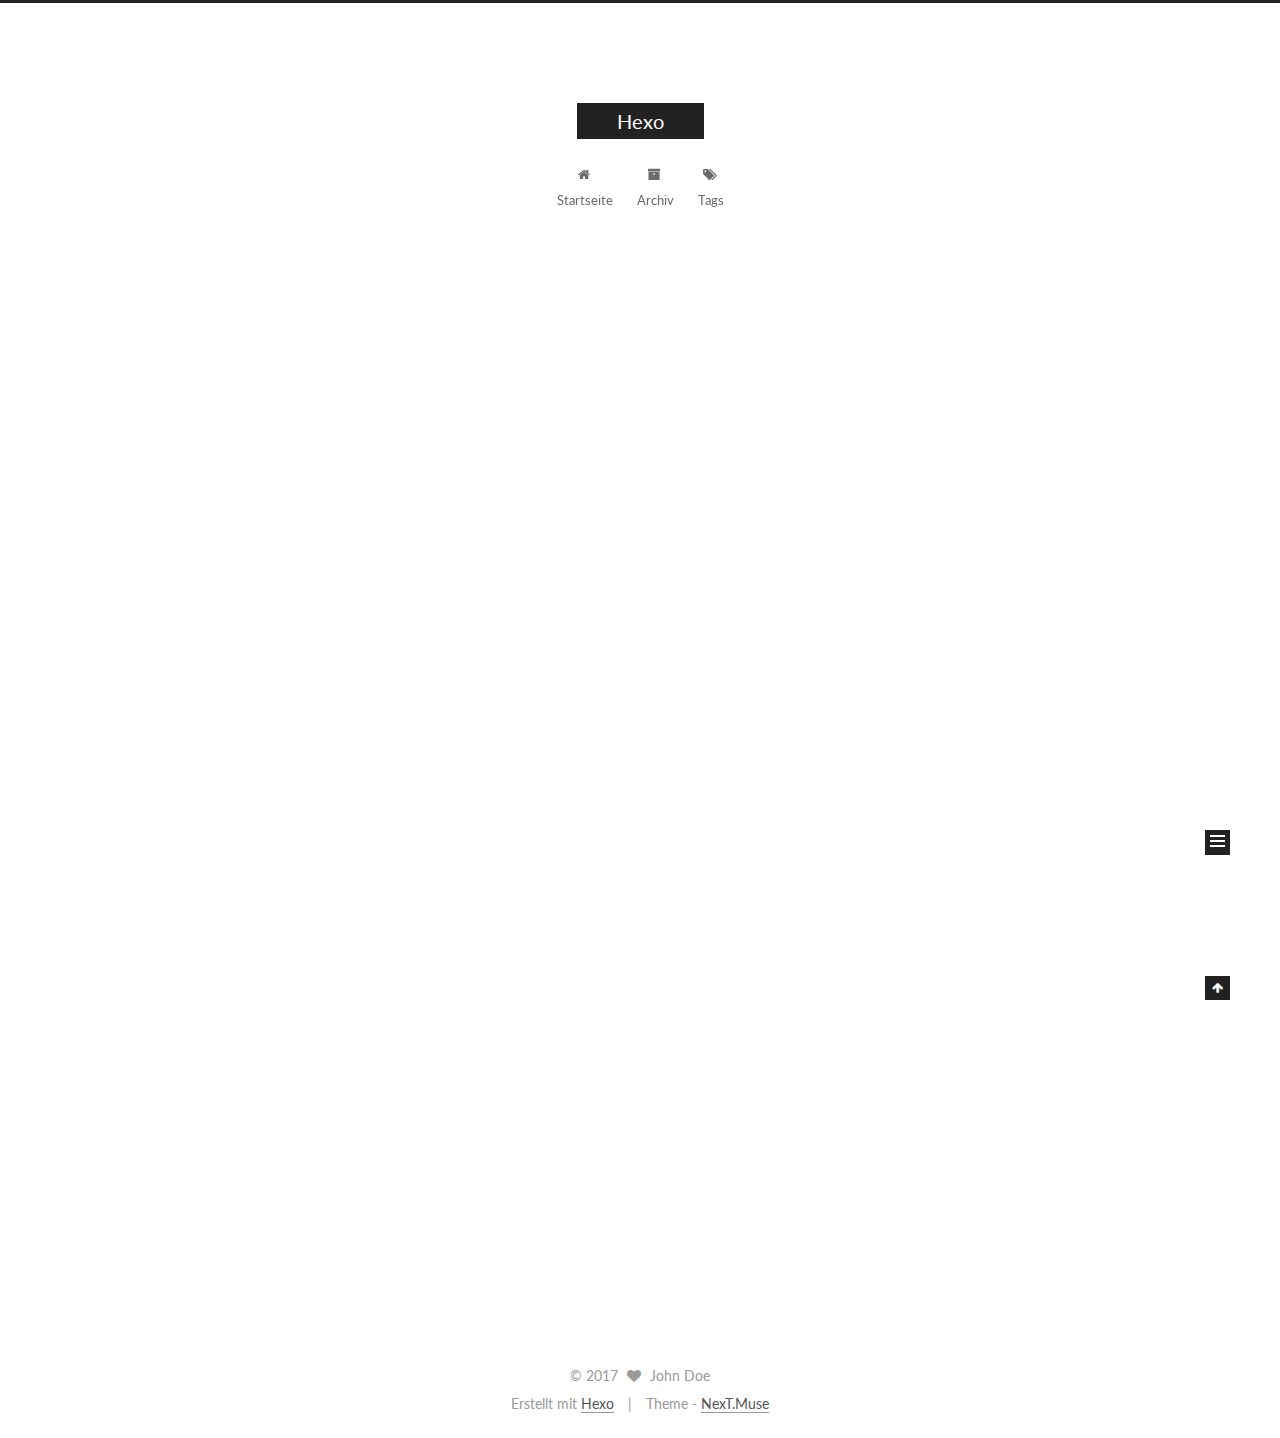
==== commit ec32a4c9: "Site updated: 2017-02-10 18:20:26" ====
--- a/index.html
+++ b/index.html
@@ -192,7 +192,7 @@
             
               <i class="menu-item-icon fa fa-fw fa-home"></i> <br />
             
-            Home
+            Startseite
           </a>
         </li>
       
@@ -202,7 +202,7 @@
             
               <i class="menu-item-icon fa fa-fw fa-archive"></i> <br />
             
-            Archives
+            Archiv
           </a>
         </li>
       
@@ -285,7 +285,7 @@
                 <i class="fa fa-calendar-o"></i>
               </span>
               
-                <span class="post-meta-item-text">Posted on</span>
+                <span class="post-meta-item-text">Veröffentlicht am</span>
               
               <time title="Post created" itemprop="dateCreated datePublished" datetime="2017-02-10T15:02:36+08:00">
                 2017-02-10
@@ -409,7 +409,7 @@
             <div class="site-state-item site-state-posts">
               <a href="/archives">
                 <span class="site-state-item-count">1</span>
-                <span class="site-state-item-name">posts</span>
+                <span class="site-state-item-name">Artikel</span>
               </a>
             </div>
           
@@ -461,7 +461,7 @@
 
 
 <div class="powered-by">
-  Powered by <a class="theme-link" href="https://hexo.io">Hexo</a>
+  Erstellt mit  <a class="theme-link" href="https://hexo.io">Hexo</a>
 </div>
 
 <div class="theme-info">
--- a/css/main.css
+++ b/css/main.css
@@ -1705,7 +1705,7 @@
   width: 4px;
   height: 4px;
   border-radius: 50%;
-  background: #ffda91;
+  background: #ffff78;
 }
 .links-of-blogroll {
   font-size: 13px;
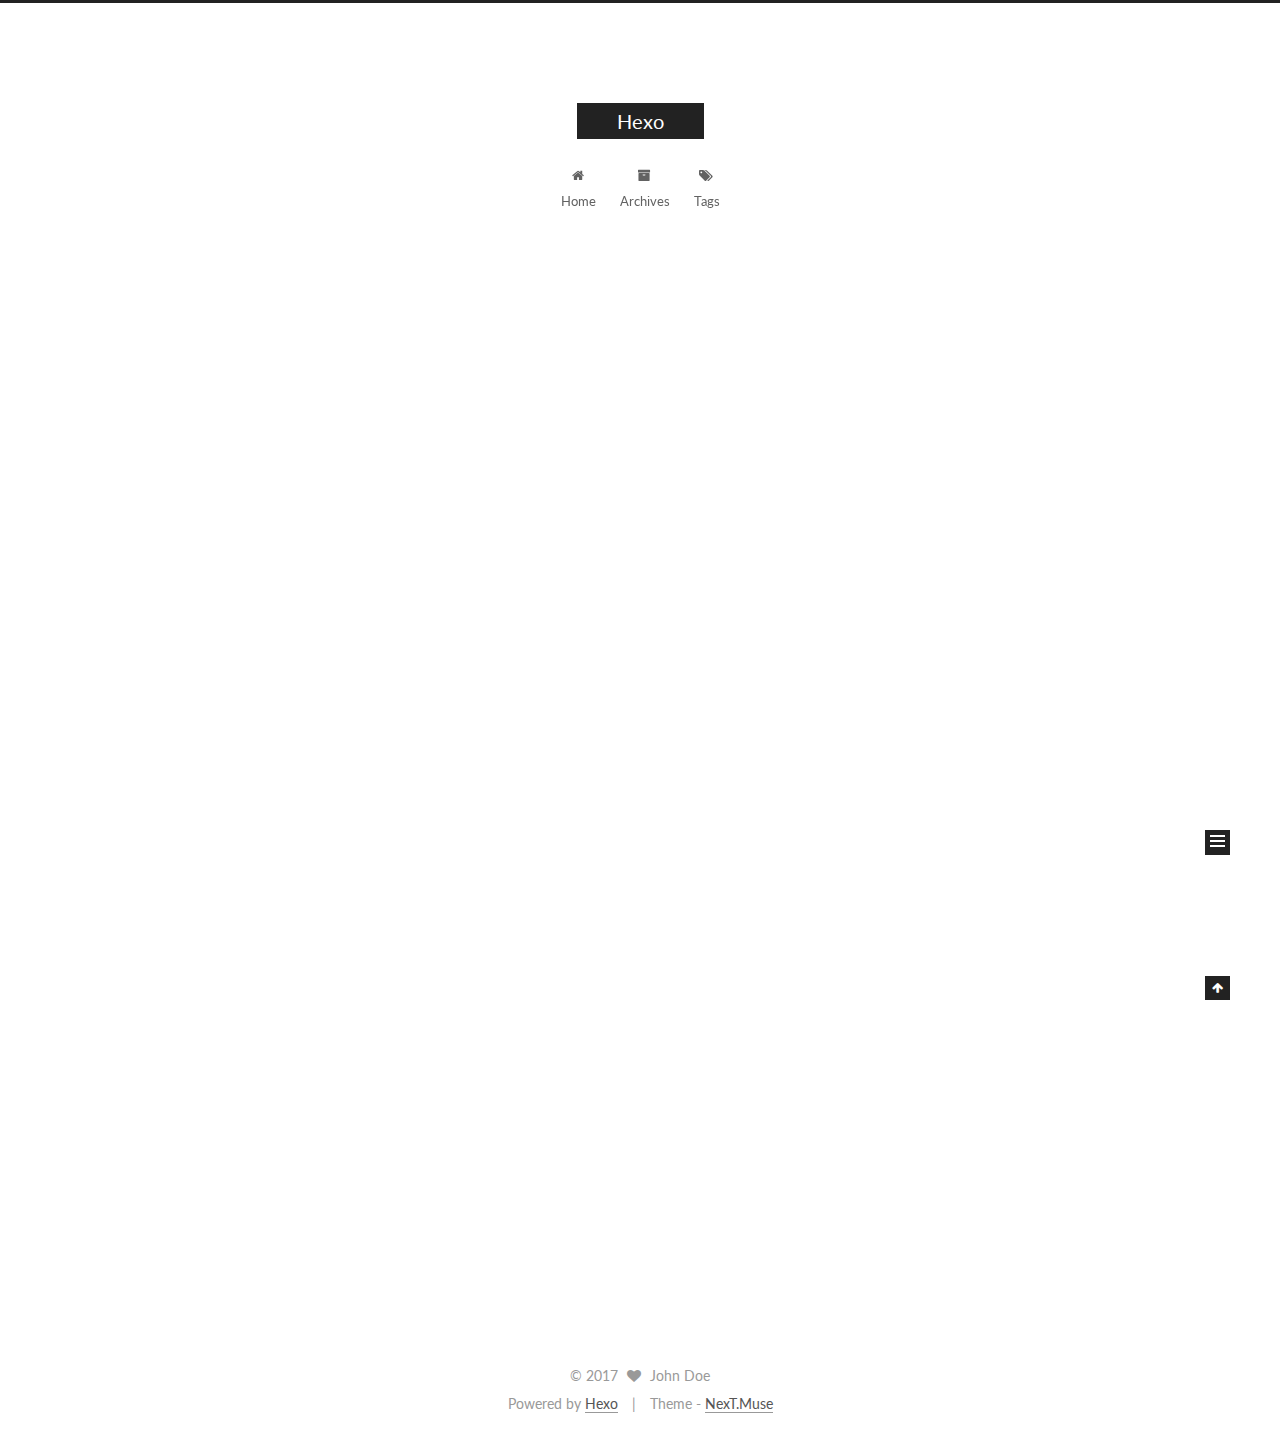
==== commit 151f9041: "Site updated: 2017-02-11 09:44:25" ====
--- a/index.html
+++ b/index.html
@@ -89,7 +89,7 @@
 
 <meta property="og:type" content="website">
 <meta property="og:title" content="Hexo">
-<meta property="og:url" content="http://yoursite.com/index.html">
+<meta property="og:url" content="http://provensy.com/index.html">
 <meta property="og:site_name" content="Hexo">
 <meta name="twitter:card" content="summary">
 <meta name="twitter:title" content="Hexo">
@@ -120,7 +120,7 @@
 
 
 
-  <link rel="canonical" href="http://yoursite.com/"/>
+  <link rel="canonical" href="http://provensy.com/"/>
 
 
 
@@ -192,7 +192,7 @@
             
               <i class="menu-item-icon fa fa-fw fa-home"></i> <br />
             
-            Startseite
+            Home
           </a>
         </li>
       
@@ -202,7 +202,7 @@
             
               <i class="menu-item-icon fa fa-fw fa-archive"></i> <br />
             
-            Archiv
+            Archives
           </a>
         </li>
       
@@ -245,7 +245,7 @@
   
 
   <article class="post post-type-normal " itemscope itemtype="http://schema.org/Article">
-  <link itemprop="mainEntityOfPage" href="http://yoursite.com/2017/02/10/hello-world/">
+  <link itemprop="mainEntityOfPage" href="http://provensy.com/2017/02/10/hello-world/">
 
   <span style="display:none" itemprop="author" itemscope itemtype="http://schema.org/Person">
     <meta itemprop="name" content="John Doe">
@@ -285,7 +285,7 @@
                 <i class="fa fa-calendar-o"></i>
               </span>
               
-                <span class="post-meta-item-text">Veröffentlicht am</span>
+                <span class="post-meta-item-text">Posted on</span>
               
               <time title="Post created" itemprop="dateCreated datePublished" datetime="2017-02-10T15:02:36+08:00">
                 2017-02-10
@@ -409,7 +409,7 @@
             <div class="site-state-item site-state-posts">
               <a href="/archives">
                 <span class="site-state-item-count">1</span>
-                <span class="site-state-item-name">Artikel</span>
+                <span class="site-state-item-name">posts</span>
               </a>
             </div>
           
@@ -461,7 +461,7 @@
 
 
 <div class="powered-by">
-  Erstellt mit  <a class="theme-link" href="https://hexo.io">Hexo</a>
+  Powered by <a class="theme-link" href="https://hexo.io">Hexo</a>
 </div>
 
 <div class="theme-info">
--- a/css/main.css
+++ b/css/main.css
@@ -1705,7 +1705,7 @@
   width: 4px;
   height: 4px;
   border-radius: 50%;
-  background: #ffff78;
+  background: #5d4b22;
 }
 .links-of-blogroll {
   font-size: 13px;
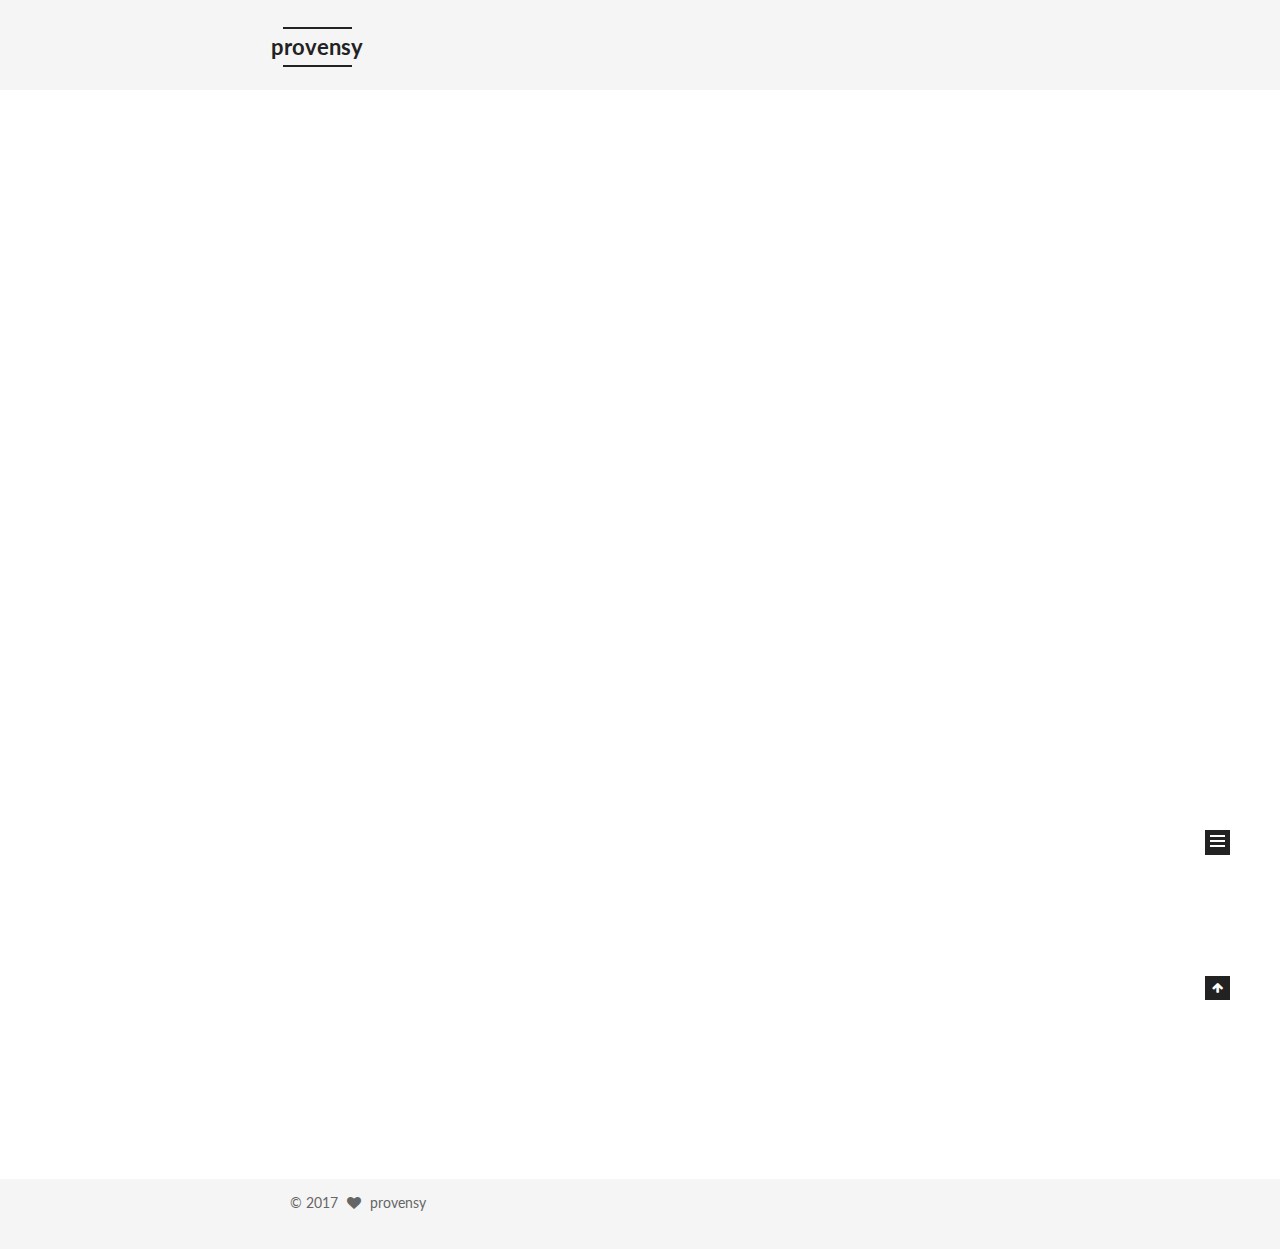
==== commit 72ac8921: "Site updated: 2017-02-11 11:18:51" ====
--- a/index.html
+++ b/index.html
@@ -5,7 +5,7 @@
   
 
 
-<html class="theme-next muse use-motion" lang="">
+<html class="theme-next mist use-motion" lang="">
 <head>
   <meta charset="UTF-8"/>
 <meta http-equiv="X-UA-Compatible" content="IE=edge" />
@@ -88,11 +88,11 @@
 
 
 <meta property="og:type" content="website">
-<meta property="og:title" content="Hexo">
+<meta property="og:title" content="provensy">
 <meta property="og:url" content="http://provensy.com/index.html">
-<meta property="og:site_name" content="Hexo">
+<meta property="og:site_name" content="provensy">
 <meta name="twitter:card" content="summary">
-<meta name="twitter:title" content="Hexo">
+<meta name="twitter:title" content="provensy">
 
 
 
@@ -100,7 +100,7 @@
   var NexT = window.NexT || {};
   var CONFIG = {
     root: '/',
-    scheme: 'Muse',
+    scheme: 'Mist',
     sidebar: {"position":"left","display":"post"},
     fancybox: true,
     motion: true,
@@ -126,7 +126,7 @@
 
 
 
-  <title> Hexo </title>
+  <title> provensy </title>
 </head>
 
 <body itemscope itemtype="http://schema.org/WebPage" lang="">
@@ -163,7 +163,7 @@
   <div class="custom-logo-site-title">
     <a href="/"  class="brand" rel="start">
       <span class="logo-line-before"><i></i></span>
-      <span class="site-title">Hexo</span>
+      <span class="site-title">provensy</span>
       <span class="logo-line-after"><i></i></span>
     </a>
   </div>
@@ -248,15 +248,15 @@
   <link itemprop="mainEntityOfPage" href="http://provensy.com/2017/02/10/hello-world/">
 
   <span style="display:none" itemprop="author" itemscope itemtype="http://schema.org/Person">
-    <meta itemprop="name" content="John Doe">
+    <meta itemprop="name" content="provensy">
     <meta itemprop="description" content="">
     <meta itemprop="image" content="/images/avatar.gif">
   </span>
 
   <span style="display:none" itemprop="publisher" itemscope itemtype="http://schema.org/Organization">
-    <meta itemprop="name" content="Hexo">
+    <meta itemprop="name" content="provensy">
     <span style="display:none" itemprop="logo" itemscope itemtype="http://schema.org/ImageObject">
-      <img style="display:none;" itemprop="url image" alt="Hexo" src="">
+      <img style="display:none;" itemprop="url image" alt="provensy" src="">
     </span>
   </span>
 
@@ -399,8 +399,8 @@
         <div class="site-author motion-element" itemprop="author" itemscope itemtype="http://schema.org/Person">
           <img class="site-author-image" itemprop="image"
                src="/images/avatar.gif"
-               alt="John Doe" />
-          <p class="site-author-name" itemprop="name">John Doe</p>
+               alt="provensy" />
+          <p class="site-author-name" itemprop="name">provensy</p>
           <p class="site-description motion-element" itemprop="description"></p>
         </div>
         <nav class="site-state motion-element">
@@ -456,20 +456,9 @@
   <span class="with-love">
     <i class="fa fa-heart"></i>
   </span>
-  <span class="author" itemprop="copyrightHolder">John Doe</span>
+  <span class="author" itemprop="copyrightHolder">provensy</span>
 </div>
 
-
-<div class="powered-by">
-  Powered by <a class="theme-link" href="https://hexo.io">Hexo</a>
-</div>
-
-<div class="theme-info">
-  Theme -
-  <a class="theme-link" href="https://github.com/iissnan/hexo-theme-next">
-    NexT.Muse
-  </a>
-</div>
 
 
         
--- a/css/main.css
+++ b/css/main.css
@@ -226,51 +226,51 @@
   margin: 20px 0 15px;
 }
 h1 {
+  font-size: 24px;
+}
+@media (max-width: 767px) {
+  h1 {
+    font-size: 20px;
+  }
+}
+h2 {
   font-size: 22px;
 }
 @media (max-width: 767px) {
-  h1 {
+  h2 {
     font-size: 18px;
   }
 }
-h2 {
+h3 {
   font-size: 20px;
 }
 @media (max-width: 767px) {
-  h2 {
+  h3 {
     font-size: 16px;
   }
 }
-h3 {
+h4 {
   font-size: 18px;
 }
 @media (max-width: 767px) {
-  h3 {
+  h4 {
     font-size: 14px;
   }
 }
-h4 {
+h5 {
   font-size: 16px;
 }
 @media (max-width: 767px) {
-  h4 {
+  h5 {
     font-size: 12px;
   }
 }
-h5 {
+h6 {
   font-size: 14px;
 }
 @media (max-width: 767px) {
-  h5 {
+  h6 {
     font-size: 10px;
-  }
-}
-h6 {
-  font-size: 12px;
-}
-@media (max-width: 767px) {
-  h6 {
-    font-size: 8px;
   }
 }
 p {
@@ -989,7 +989,7 @@
 }
 .site-meta {
   margin: 0;
-  text-align: center;
+  text-align: left;
 }
 @media (max-width: 767px) {
   .site-meta {
@@ -1000,12 +1000,12 @@
   position: relative;
   display: inline-block;
   padding: 0 40px;
-  color: #fff;
+  color: #222;
   background: #222;
   border-bottom: none;
 }
 .brand:hover {
-  color: #fff;
+  color: #222;
 }
 .logo {
   display: inline-block;
@@ -1219,7 +1219,7 @@
 .posts-collapse {
   position: relative;
   z-index: 1010;
-  margin-left: 55px;
+  margin-left: 0;
 }
 .posts-collapse::after {
   content: " ";
@@ -1443,9 +1443,9 @@
   margin-top: 50px;
 }
 .post-button .btn {
-  color: #fff;
+  color: #555;
   font-size: 14px;
-  background: #222;
+  background: transparent;
   border-radius: 0;
   line-height: 2;
   margin: 0 4px 8px 4px;
@@ -1705,7 +1705,7 @@
   width: 4px;
   height: 4px;
   border-radius: 50%;
-  background: #5d4b22;
+  background: #5cff81;
 }
 .links-of-blogroll {
   font-size: 13px;
@@ -2452,78 +2452,319 @@
 .page-post-detail .comments {
   overflow: hidden;
 }
-@media (max-width: 767px) {
-  .header-inner,
-  .container .main-inner,
+h1,
+h2,
+h3,
+h4,
+h5,
+h6 {
+  margin: 20px 0 10px;
+}
+p {
+  margin: 0 0 25px 0;
+}
+a {
+  border-bottom-color: #ccc;
+}
+hr {
+  margin: 20px 0;
+  height: 2px;
+}
+.main-inner {
+  margin-top: 80px;
+}
+.header {
+  background: #f5f5f5;
+}
+.header-inner {
+  padding: 25px 0 20px;
+}
+.header-inner:before,
+.header-inner:after {
+  content: " ";
+  display: table;
+}
+.header-inner:after {
+  clear: both;
+}
+@media (max-width: 767px) {
+  .header-inner {
+    width: auto;
+    margin-bottom: 50px;
+    padding: 10px;
+  }
+}
+.site-meta {
+  float: left;
+  margin-left: -20px;
+  line-height: normal;
+}
+@media (max-width: 767px) {
+  .site-meta {
+    margin-left: 10px;
+  }
+}
+.site-meta .brand {
+  padding: 2px 1px;
+  background: none;
+}
+@media (max-width: 767px) {
+  .site-meta .brand {
+    display: block;
+  }
+}
+.site-meta .logo {
+  display: none;
+}
+.site-meta .site-title {
+  font-size: 22px;
+  font-weight: bolder;
+}
+@media (max-width: 767px) {
+  .site-meta .site-title {
+    line-height: 34px;
+  }
+}
+.logo-line-before,
+.logo-line-after {
+  display: block;
+  overflow: hidden;
+  margin: 0 auto;
+  width: 75%;
+}
+@media (max-width: 767px) {
+  .logo-line-before,
+  .logo-line-after {
+    display: none;
+  }
+}
+.logo-line-before i,
+.logo-line-after i {
+  position: relative;
+  display: block;
+  height: 2px;
+  background: #222;
+}
+@media (max-width: 767px) {
+  .logo-line-before i,
+  .logo-line-after i {
+    height: 3px;
+  }
+}
+.use-motion .logo-line-before i {
+  left: -100%;
+}
+.use-motion .logo-line-after i {
+  right: -100%;
+}
+.site-subtitle {
+  display: none;
+}
+.site-nav-toggle {
+  position: static;
+  float: right;
+}
+.menu {
+  float: right;
+  margin: 8px 0 0 0;
+}
+@media (max-width: 767px) {
+  .menu {
+    margin: 20px 0 0 0;
+    padding: 0;
+  }
+}
+.menu br {
+  display: none;
+}
+.menu .menu-item {
+  margin: 0;
+}
+@media (max-width: 767px) {
+  .menu .menu-item {
+    display: block;
+  }
+}
+.menu .menu-item a {
+  padding: 0 10px;
+  background: none;
+  border: none;
+  border-radius: 2px;
+  transition-property: background;
+}
+@media (max-width: 767px) {
+  .menu .menu-item a {
+    text-align: left;
+  }
+}
+.menu .menu-item a:hover {
+  background: #e1e1e1;
+}
+.menu a::before {
+  display: none;
+}
+@media (max-width: 767px) {
+  .menu a::before {
+    display: block;
+  }
+}
+@media (max-width: 767px) {
+  .menu {
+    float: none;
+  }
+}
+.site-search form {
+  display: none;
+}
+.posts-expand {
+  padding-top: 0;
+}
+.posts-expand .post-title,
+.posts-expand .post-meta {
+  text-align: left;
+}
+@media (max-width: 767px) {
+  .posts-expand .post-title,
+  .posts-expand .post-meta {
+    text-align: center;
+  }
+}
+.posts-expand .post-eof {
+  display: none;
+}
+.posts-expand .post {
+  margin-top: 120px;
+}
+.posts-expand .post:first-child {
+  margin-top: 0;
+}
+.posts-expand .post-meta {
+  margin-top: 5px;
+  margin-bottom: 20px;
+}
+.posts-expand .post-title {
+  position: relative;
+  font-size: 26px;
+  font-weight: 400;
+}
+@media (max-width: 767px) {
+  .posts-expand .post-title {
+    font-size: 20px;
+  }
+}
+@media (min-width: 1600px) {
+  .posts-expand .post-title {
+    font-size: 26px;
+  }
+}
+.posts-expand .post-title:hover:before {
+  background: #222;
+}
+.posts-expand .post-body img {
+  margin: 0;
+}
+.posts-expand .post-tags {
+  text-align: left;
+}
+.posts-expand .post-tags a {
+  padding: 1px 5px;
+  background: #f5f5f5;
+  border-bottom: none;
+}
+.posts-expand .post-tags a:hover {
+  background: #ccc;
+}
+.posts-expand .post-nav {
+  margin-top: 40px;
+}
+.post-button {
+  margin-top: 20px;
+  text-align: left;
+}
+.post-button a {
+  margin: 0 8px 8px 0 !important;
+  padding: 0;
+  font-size: 14px;
+  color: #666;
+  background: none;
+  border: none;
+  border-bottom: 2px solid #666;
+  transition-property: border;
+}
+@media (max-width: 767px) {
+  .post-button a {
+    font-size: 12px;
+  }
+}
+@media (min-width: 1600px) {
+  .post-button a {
+    font-size: 16px;
+  }
+}
+.post-button a:hover {
+  border-bottom-color: #222;
+}
+.links-of-blogroll-inline .links-of-blogroll-item {
+  display: inline-block;
+}
+.btn {
+  padding: 0 10px;
+  border-width: 2px;
+  border-radius: 0;
+}
+.headband {
+  display: none;
+}
+.site-search {
+  position: relative;
+  float: right;
+  margin-top: 5px;
+  padding-top: 3px;
+}
+@media (max-width: 767px) {
+  .site-search {
+    float: none;
+    padding: 0 10px;
+  }
+}
+@media (max-width: 767px) {
+  .container .main-inner {
+    width: auto;
+  }
+}
+.page-post-detail .post-title,
+.page-post-detail .post-meta {
+  text-align: center;
+}
+.page-post-detail .post-title:before {
+  display: none;
+}
+.page-post-detail .post-meta {
+  margin-bottom: 60px;
+}
+.pagination {
+  margin: 120px 0 0;
+  text-align: left;
+}
+@media (max-width: 767px) {
+  .pagination {
+    margin: 80px 10px 0;
+    text-align: center;
+  }
+}
+.footer {
+  margin-top: 80px;
+  padding: 10px 0;
+  background: #f5f5f5;
+  color: #666;
+}
+.footer-inner {
+  margin: 0 auto;
+  text-align: left;
+}
+@media (max-width: 767px) {
   .footer-inner {
     width: auto;
-  }
-}
-embed {
-  display: block;
-  margin: 0px auto 25px auto;
-}
-.custom-logo .site-meta-headline {
-  text-align: center;
-}
-.custom-logo .brand {
-  background: none;
-}
-.custom-logo .site-title {
-  margin: 10px auto 0;
-  font-size: 24px;
-  color: #222;
-}
-.custom-logo .site-title a {
-  border: none;
-}
-.custom-logo-image {
-  margin: 0 auto;
-  padding: 5px;
-  max-width: 150px;
-  background: #fff;
-}
-@media (max-width: 767px) {
-  .site-nav {
-    position: absolute;
-    left: 0;
-    top: 52px;
-    margin: 0;
-    width: 100%;
-    padding: 0;
-    background: #fff;
-    border-bottom: 1px solid #ddd;
-    z-index: 1;
-  }
-}
-@media (max-width: 767px) {
-  .menu {
-    text-align: left;
-  }
-}
-@media (max-width: 767px) {
-  .menu .menu-item {
-    display: block;
-    margin: 0 10px;
-    vertical-align: top;
-  }
-}
-@media (max-width: 767px) {
-  .menu .menu-item br {
-    display: none;
-  }
-}
-@media (max-width: 767px) {
-  .menu .menu-item a {
-    padding: 5px 10px;
-  }
-}
-.menu .menu-item .fa {
-  margin-right: 0;
-}
-.site-search form {
-  display: none;
-}
-.links-of-blogroll-inline .links-of-blogroll-item {
-  display: inline-block;
-}
+    text-align: center;
+  }
+}
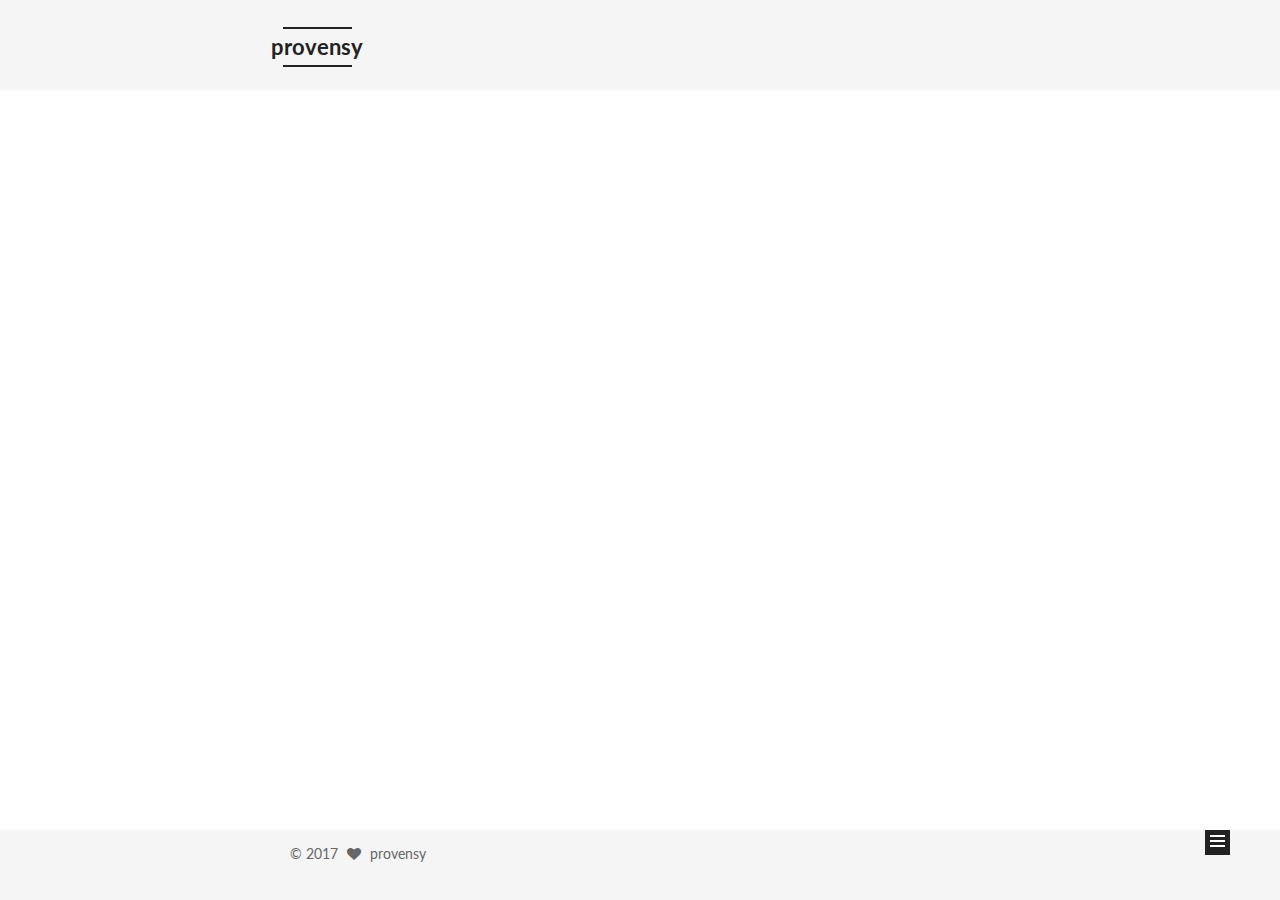
==== commit a65aaf52: "Site updated: 2017-02-11 15:01:52" ====
--- a/index.html
+++ b/index.html
@@ -5,7 +5,7 @@
   
 
 
-<html class="theme-next mist use-motion" lang="">
+<html class="theme-next mist use-motion" lang="en">
 <head>
   <meta charset="UTF-8"/>
 <meta http-equiv="X-UA-Compatible" content="IE=edge" />
@@ -129,7 +129,7 @@
   <title> provensy </title>
 </head>
 
-<body itemscope itemtype="http://schema.org/WebPage" lang="">
+<body itemscope itemtype="http://schema.org/WebPage" lang="en">
 
   
 
@@ -197,6 +197,16 @@
         </li>
       
         
+        <li class="menu-item menu-item-categories">
+          <a href="/categories" rel="section">
+            
+              <i class="menu-item-icon fa fa-fw fa-th"></i> <br />
+            
+            Categories
+          </a>
+        </li>
+      
+        
         <li class="menu-item menu-item-archives">
           <a href="/archives" rel="section">
             
@@ -245,7 +255,7 @@
   
 
   <article class="post post-type-normal " itemscope itemtype="http://schema.org/Article">
-  <link itemprop="mainEntityOfPage" href="http://provensy.com/2017/02/10/hello-world/">
+  <link itemprop="mainEntityOfPage" href="http://provensy.com/2017/02/11/js-performance/">
 
   <span style="display:none" itemprop="author" itemscope itemtype="http://schema.org/Person">
     <meta itemprop="name" content="provensy">
@@ -270,8 +280,8 @@
             
               
                 
-                <a class="post-title-link" href="/2017/02/10/hello-world/" itemprop="url">
-                  Hello World
+                <a class="post-title-link" href="/2017/02/11/js-performance/" itemprop="url">
+                  js-performance
                 </a>
               
             
@@ -287,8 +297,8 @@
               
                 <span class="post-meta-item-text">Posted on</span>
               
-              <time title="Post created" itemprop="dateCreated datePublished" datetime="2017-02-10T15:02:36+08:00">
-                2017-02-10
+              <time title="Post created" itemprop="dateCreated datePublished" datetime="2017-02-11T14:56:13+08:00">
+                2017-02-11
               </time>
             
 
@@ -297,6 +307,28 @@
             
           </span>
 
+          
+            <span class="post-category" >
+            
+              <span class="post-meta-divider">|</span>
+            
+              <span class="post-meta-item-icon">
+                <i class="fa fa-folder-o"></i>
+              </span>
+              
+                <span class="post-meta-item-text">In</span>
+              
+              
+                <span itemprop="about" itemscope itemtype="http://schema.org/Thing">
+                  <a href="/categories/V8-Java-script/" itemprop="url" rel="index">
+                    <span itemprop="name">V8, Java script</span>
+                  </a>
+                </span>
+
+                
+                
+              
+            </span>
           
 
           
@@ -324,18 +356,15 @@
 
       
         
-          
-            <p>Welcome to <a href="https://hexo.io/" target="_blank" rel="external">Hexo</a>! This is your very first post. Check <a href="https://hexo.io/docs/" target="_blank" rel="external">documentation</a> for more info. If you get any problems when using Hexo, you can find the answer in <a href="https://hexo.io/docs/troubleshooting.html" target="_blank" rel="external">troubleshooting</a> or you can ask me on <a href="https://github.com/hexojs/hexo/issues" target="_blank" rel="external">GitHub</a>.</p>
-<h2 id="Quick-Start"><a href="#Quick-Start" class="headerlink" title="Quick Start"></a>Quick Start</h2><h3 id="Create-a-new-post"><a href="#Create-a-new-post" class="headerlink" title="Create a new post"></a>Create a new post</h3><figure class="highlight bash"><table><tr><td class="gutter"><pre><div class="line">1</div></pre></td><td class="code"><pre><div class="line">$ hexo new <span class="string">"My New Post"</span></div></pre></td></tr></table></figure>
-<p>More info: <a href="https://hexo.io/docs/writing.html" target="_blank" rel="external">Writing</a></p>
-<h3 id="Run-server"><a href="#Run-server" class="headerlink" title="Run server"></a>Run server</h3><figure class="highlight bash"><table><tr><td class="gutter"><pre><div class="line">1</div></pre></td><td class="code"><pre><div class="line">$ hexo server</div></pre></td></tr></table></figure>
-<p>More info: <a href="https://hexo.io/docs/server.html" target="_blank" rel="external">Server</a></p>
-<h3 id="Generate-static-files"><a href="#Generate-static-files" class="headerlink" title="Generate static files"></a>Generate static files</h3><figure class="highlight bash"><table><tr><td class="gutter"><pre><div class="line">1</div></pre></td><td class="code"><pre><div class="line">$ hexo generate</div></pre></td></tr></table></figure>
-<p>More info: <a href="https://hexo.io/docs/generating.html" target="_blank" rel="external">Generating</a></p>
-<h3 id="Deploy-to-remote-sites"><a href="#Deploy-to-remote-sites" class="headerlink" title="Deploy to remote sites"></a>Deploy to remote sites</h3><figure class="highlight bash"><table><tr><td class="gutter"><pre><div class="line">1</div></pre></td><td class="code"><pre><div class="line">$ hexo deploy</div></pre></td></tr></table></figure>
-<p>More info: <a href="https://hexo.io/docs/deployment.html" target="_blank" rel="external">Deployment</a></p>
-
-          
+          <p>#</p>
+<p>#编译u4 v8<br>本文主要在u4版本v8上面核实这篇文章<a href="https://github.com/petkaantonov/bluebird/wiki/Optimization-killers">performance killer</a>里面提到的某些代码写法导致函数不能被优化。</p>
+          <!--noindex-->
+          <div class="post-button text-center">
+            <a class="btn" href="/2017/02/11/js-performance/#more" rel="contents">
+              Read more &raquo;
+            </a>
+          </div>
+          <!--/noindex-->
         
       
     </div>
@@ -415,6 +444,13 @@
           
 
           
+            <div class="site-state-item site-state-categories">
+              <a href="/categories">
+                <span class="site-state-item-count">2</span>
+                <span class="site-state-item-name">categories</span>
+              </a>
+            </div>
+          
 
           
 
--- a/css/main.css
+++ b/css/main.css
@@ -1705,7 +1705,7 @@
   width: 4px;
   height: 4px;
   border-radius: 50%;
-  background: #5cff81;
+  background: #092b41;
 }
 .links-of-blogroll {
   font-size: 13px;
